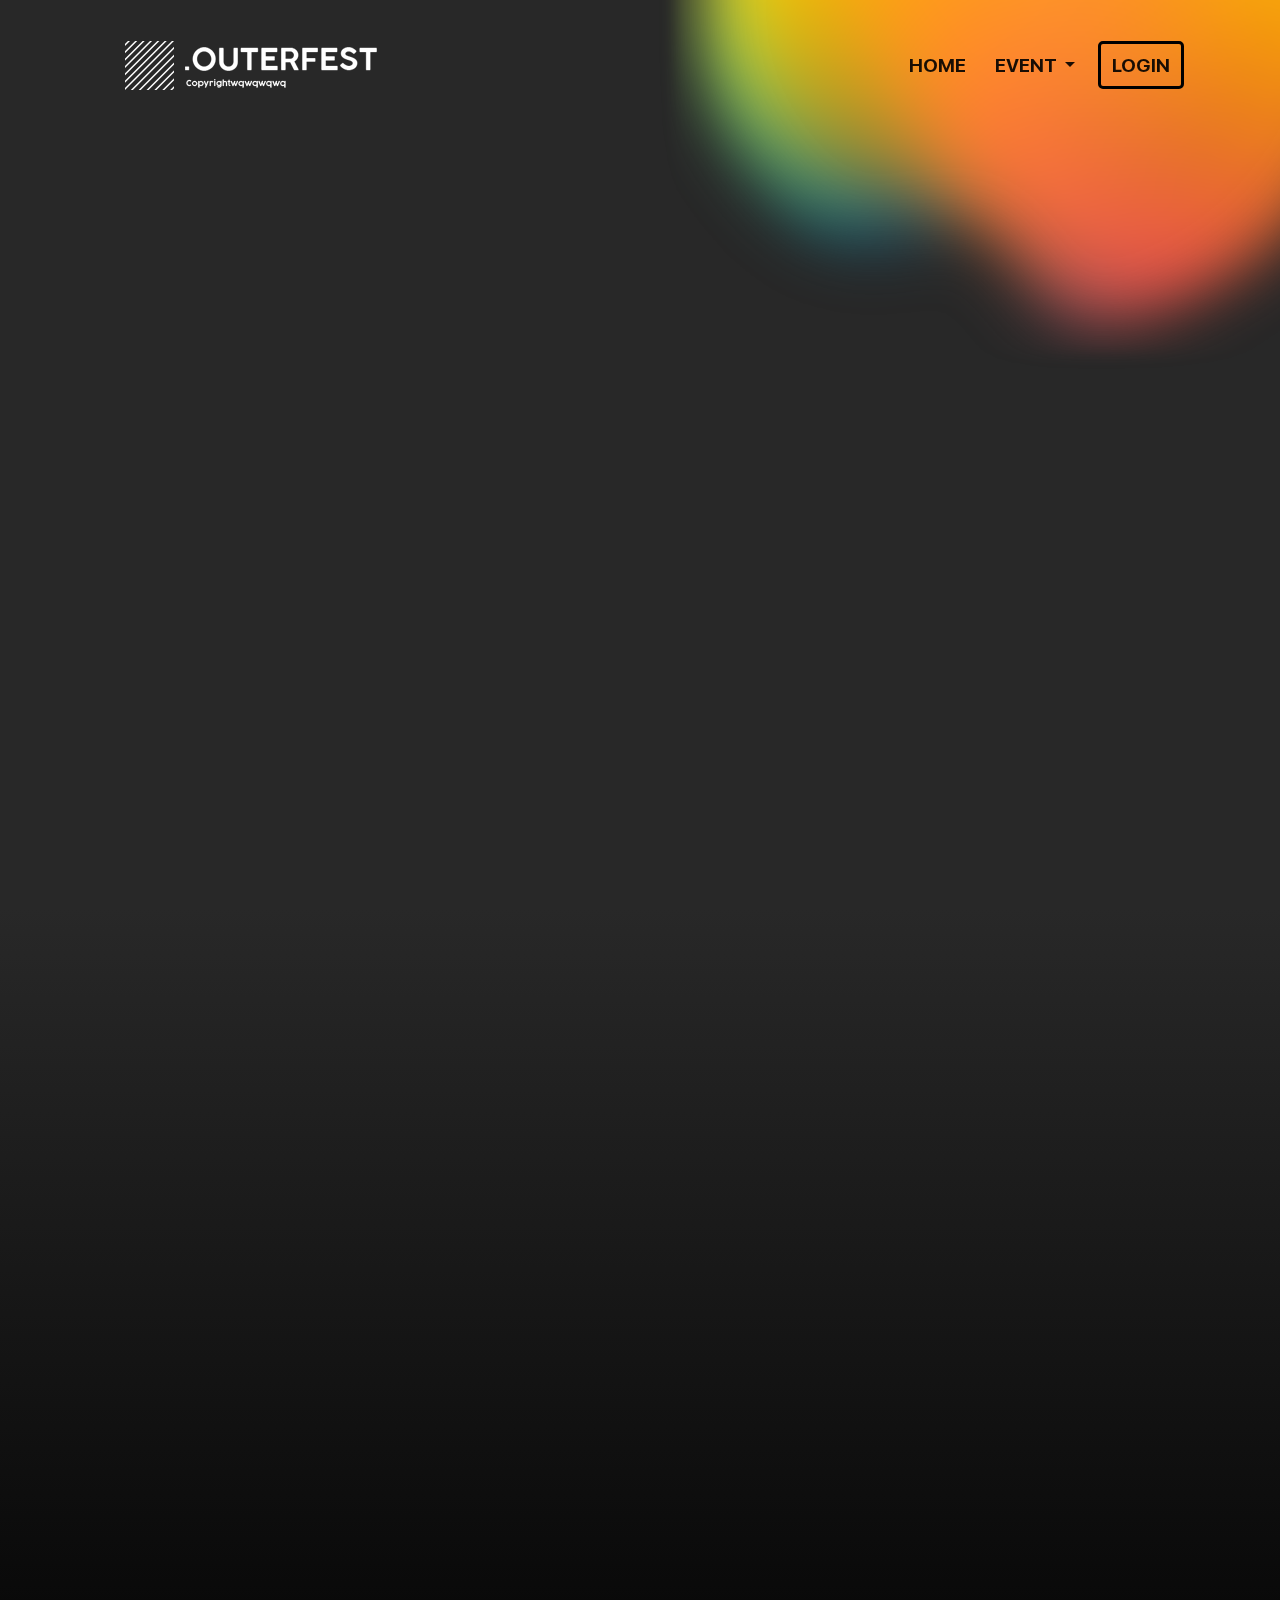
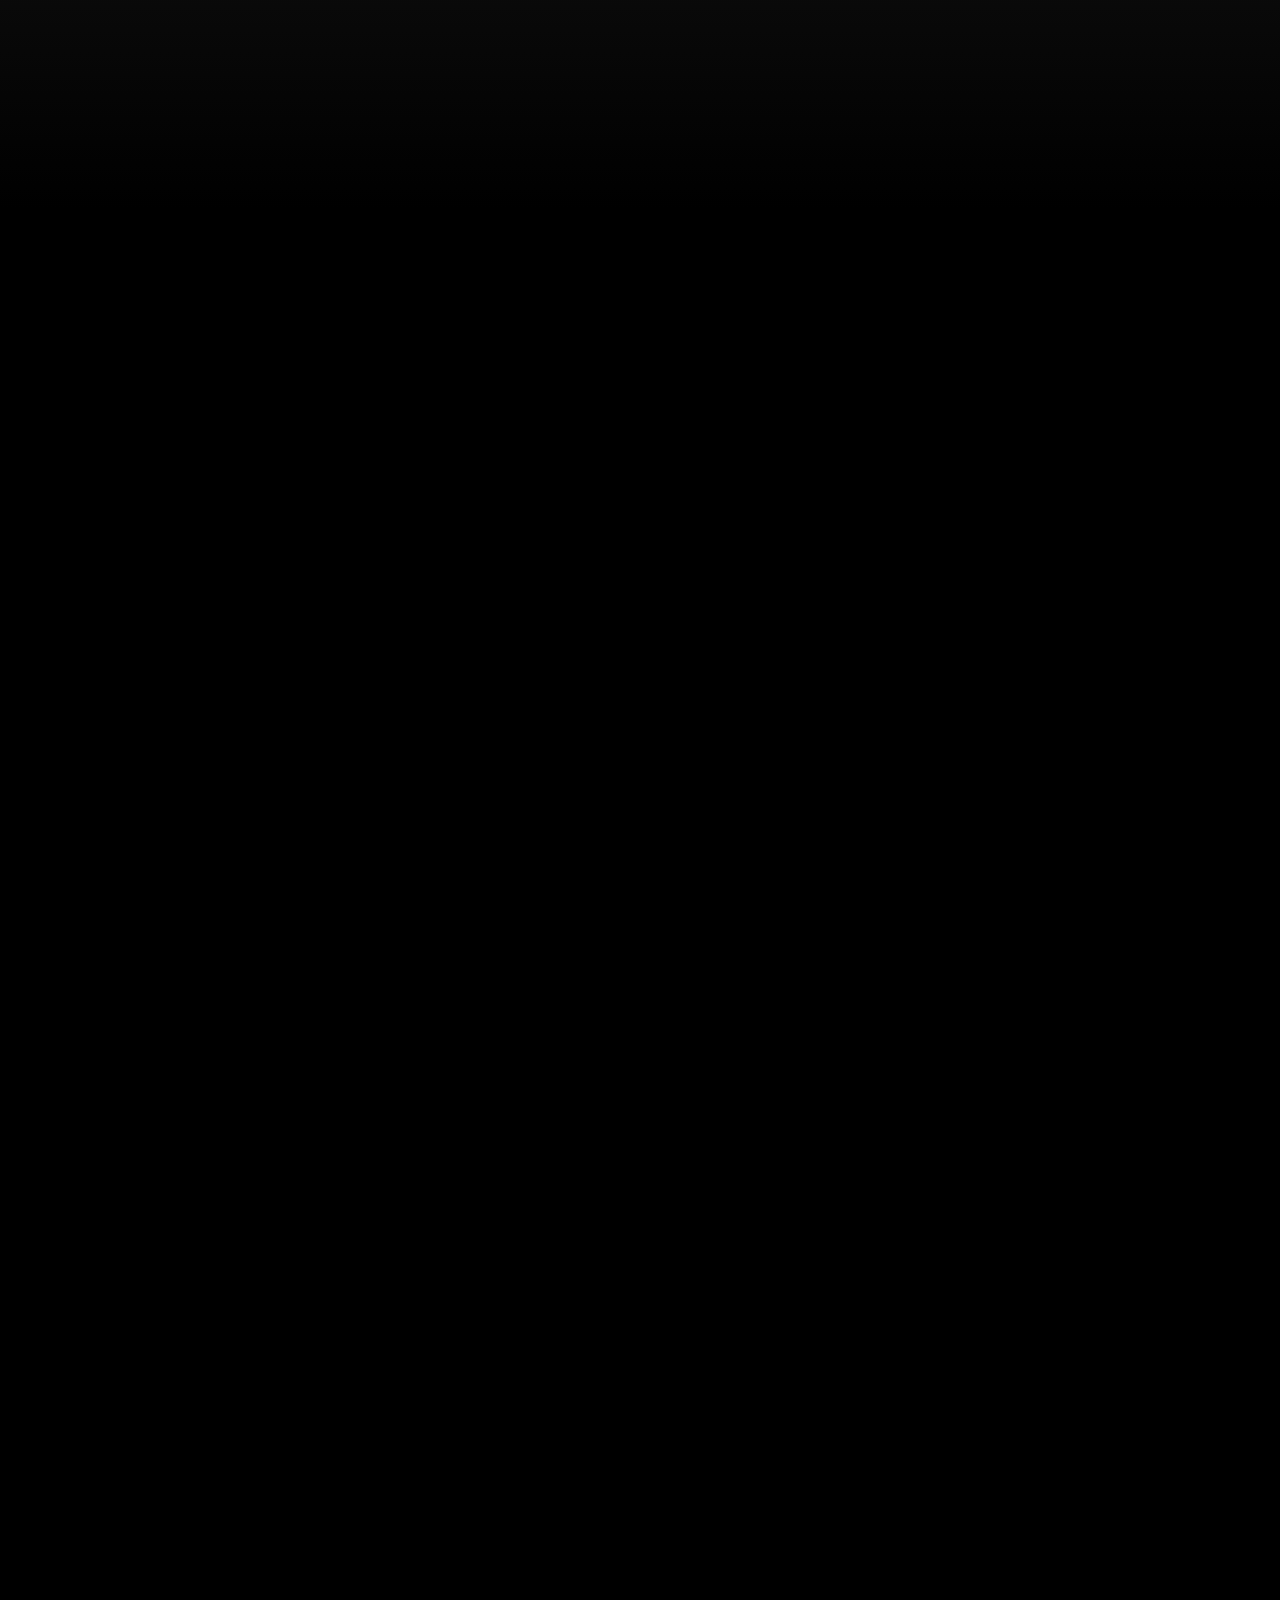
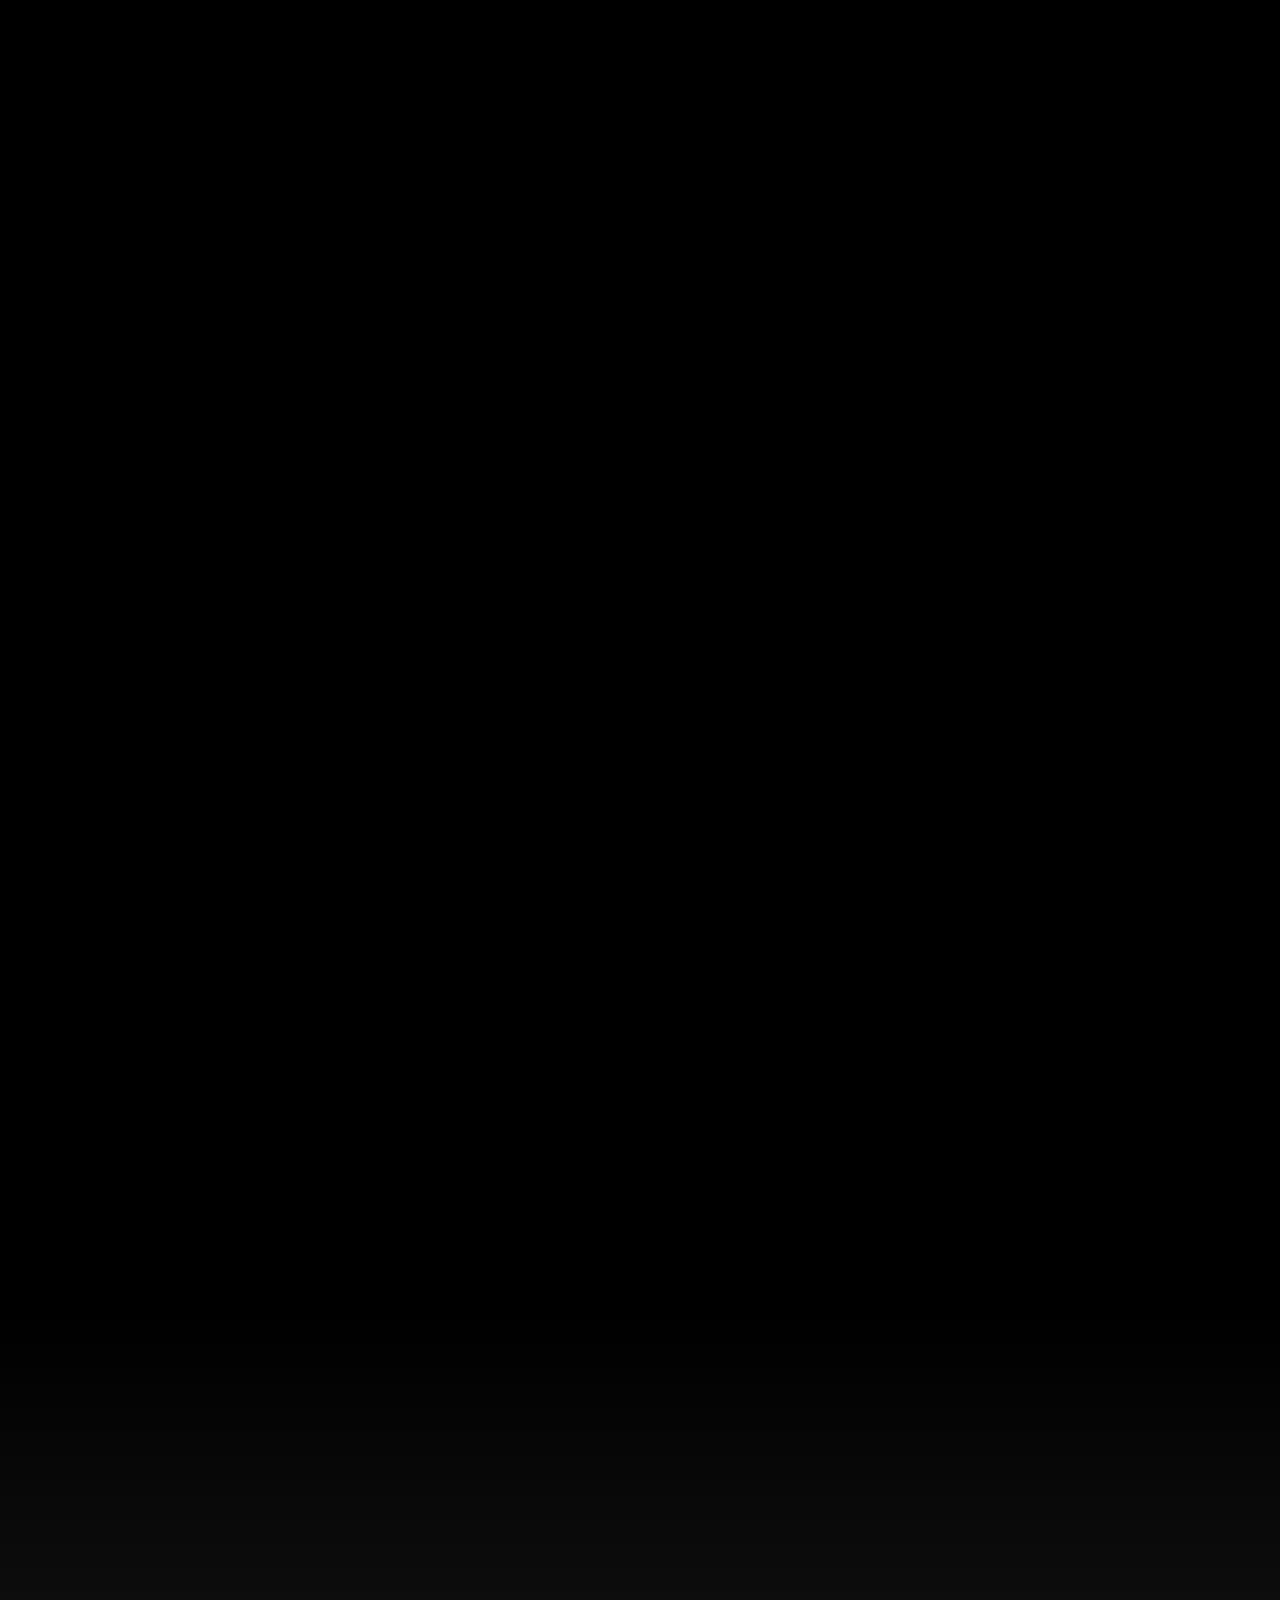
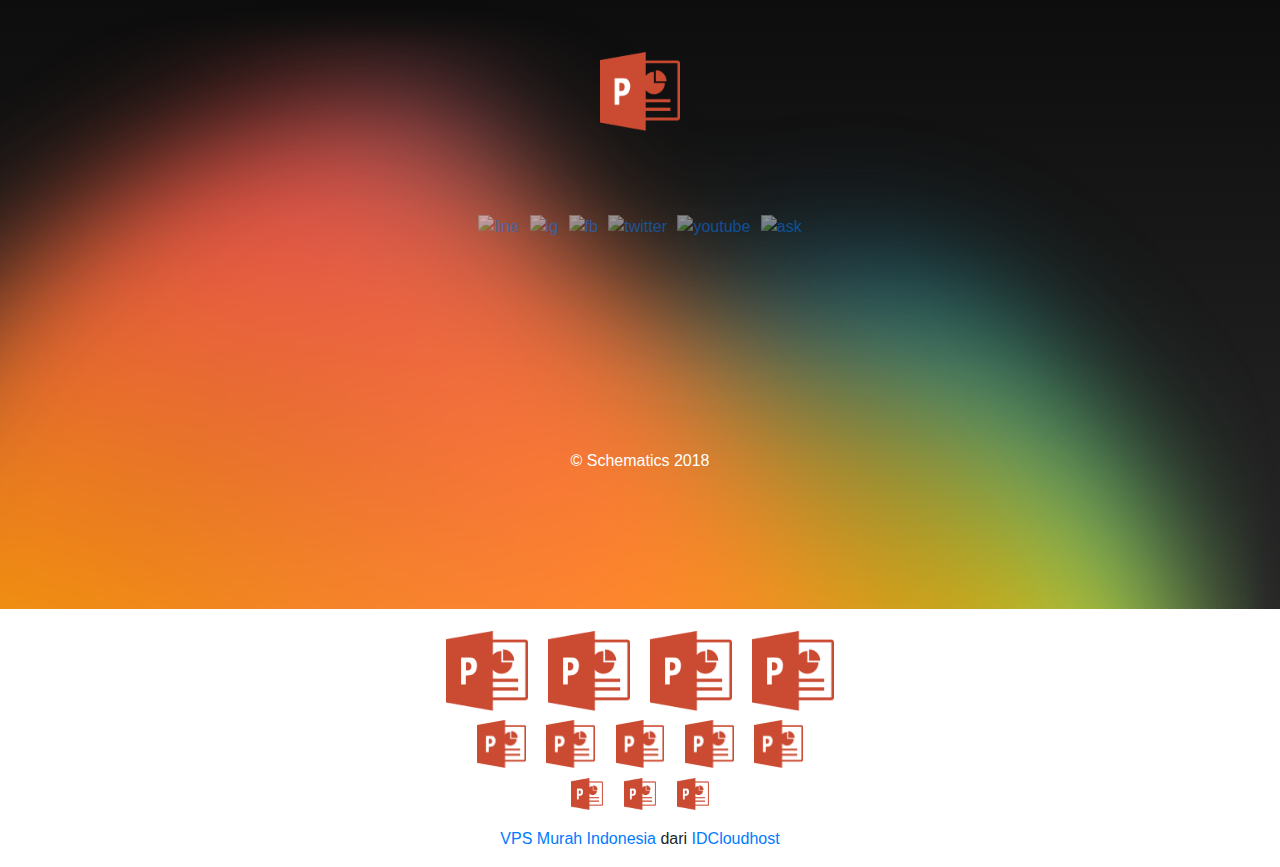
==== application/views/home/index.html @ 43b7c450 "Add cloned homepage" ====
<!DOCTYPE html>
<html lang="en">

<head>
	<meta charset="UTF-8" />
	<meta name="viewport" content="width=device-width, initial-scale=1.0" />
	<meta http-equiv="X-UA-Compatible" content="ie=edge" />
	<title>OUTERFEST(an Interfest 2.0)</title>
	<link rel="stylesheet" href="../../../assets/css/bootstrap.css" />
	<link rel="stylesheet" href="../../../assets/css/main.css" />
	<link rel="stylesheet" href="../../../assets/css/animations.css">
</head>

<body>
	<nav class="navbar navbar-expand-lg navbar-dark fixed-top bg-nav-primary">
		<a class="navbar-brand" href="https://schematics.its.ac.id">
			<img src="../../../assets/img/outerfest_logo_sml.png" alt="logo" />
		</a>
		<button
			class="navbar-toggler"
			type="button"
			data-toggle="collapse"
			data-target="#collapsibleNavbar">
			<span class="navbar-toggler-icon"></span>
		</button>
		<div class="collapse navbar-collapse" id="collapsibleNavbar">
			<ul class="navbar-nav ml-auto">
				<li class="nav-item">
					<a class="scroll nav-link" href="#">HOME</a>
				</li>
				<li class="nav-item dropdown">
					<a
						class="nav-link dropdown-toggle"
						href="#"
						id="navbarDropdown"
						role="button"
						data-toggle="dropdown"
						aria-haspopup="true"
						aria-expanded="false">
						EVENT
					</a>
					<div class="dropdown-menu" aria-labelledby="navbarDropdown">
						<a class="dropdown-item" href="#">NPC</a>
						<a class="dropdown-item" href="#">NLC</a>
						<a class="dropdown-item" href="#">NST</a>
						<a class="dropdown-item" href="#">REEVA</a>
					</div>
				</li>
				<li class="nav-item nav-login">
					<a class="scroll nav-link" href="#">LOGIN</a>
				</li>
			</ul>
		</div>
	</nav>
	<section id="header" class="animatedParent">
		<div class="mesh"></div>
		<div class="title animated fadeIn slower">WeebPro 2019</div>
		<p class="tagline animated fadeIn slower">
			Situs Interfest keren kek gini kek
		</p>

		<div class="explore-btn animated fadeIn slower">
			<a href="#npc" class="btn">Explore</a>
		</div>
	</section>
	<section id="npc" class="animatedParent">
		<div class="left-side animated fadeIn slower">
			<div>
				<div class="logo">NPC</div>
				<div class="title with">
					with <a href="#" target="_blank"><img src="../../../assets/img/bukalapak.png"></a>
				</div>
			</div>
		</div>
		<div class="right-side animated fadeIn slower">
			<div class="title">National Programming Contest</div>
			<div class="bottom-line"></div>
			<div class="desc">
				Lorem ipsum dolor sit, amet consectetur adipisicing elit. Dolor ipsum, quasi, hic incidunt, nihil architecto atque quam quis animi ullam eveniet! Praesentium necessitatibus cupiditate ipsum nobis quo natus, autem neque.
			</div>
			<div class="readmore-btn">
				<a href="https://schematics.its.ac.id/npc" class="btn" style="margin-right: 15px;">SELENGKAPNYA</a>
			</div>
		</div>
	</section>
	<section id="nlc" class="animatedParent">
		<div class="left-side order-lg-12 animated fadeIn slower">
			<div class="logo">NLC</div>
		</div>
		<div class="right-side animated fadeIn slower">
			<div class="title">National Logic Competition</div>
			<div class="bottom-line"></div>
			<div class="desc">
				Lorem ipsum dolor sit amet consectetur adipisicing elit. Labore facere molestias delectus velit! Sit ab laudantium, ipsum fugit doloribus id autem praesentium cum dolorum veritatis saepe nostrum soluta architecto esse!</div>
			<div class="readmore-btn">
				<a href="https://schematics.its.ac.id/nlc" class="btn" style="margin-right: 15px;">SELENGKAPNYA</a>
				<a href="https://schematics.its.ac.id/nlc/pengumuman" class="btn" style="margin-right: 15px;">PENGUMUMAN</a>
			</div>
		</div>
	</section>
	<section id="nst" class="animatedParent">
		<div class="left-side animated fadeIn slower">
			<div>
				<div class="logo">NST</div>
				<div class="title with">
					with <a href="#" target="_blank"><img src="../../../assets/img/bukalapak.png"></a>
				</div>
			</div>
		</div>
		<div class="right-side animated fadeIn slower">
			<div class="title">National Seminar of Technology</div>
			<div class="bottom-line"></div>
			<div class="desc">
				Lorem ipsum dolor sit amet consectetur adipisicing elit. Magni mollitia sequi officia blanditiis quidem, id quisquam veniam distinctio beatae voluptate illo voluptas, non iusto. Architecto vel pariatur culpa quaerat aperiam!</div>
			<div class="readmore-btn">
				<a href="https://schematics.its.ac.id/nst" class="btn">SELENGKAPNYA</a>
			</div>
		</div>
	</section>
	<section id="reeva" class="animatedParent">
		<div class="left-side order-lg-12 animated fadeIn slower">
			<div class="logo parallax" id="reeva-parallax">REEVA</div>
		</div>
		<div class="right-side animated fadeIn slower">
			<div class="title">Revolutionary Entertainment and Expo with Various Arts</div>
			<div class="bottom-line"></div>
			<div class="desc">
				REEVA adalah konser musik dan pameran kebudayaan sebagai puncak acara dalam serangkaian acara Schematics 2018. REEVA hadir untuk menyajikan wadah bagi seluruh pelaku seni dan komunitas serta menjadi event yang menghibur bagi masyarakat.
			</div>
			<div class="readmore-btn">
				<a href="https://schematics.its.ac.id/reeva" class="btn">SELENGKAPNYA</a>
			</div>
		</div>
	</section>
	<section id="footer">
		<div class="mesh"></div>
		<div class="logo">
			<img src="../../../assets/img/sp.png" alt="logo">
		</div>
		<div class="sosmed">
			<a href="#" target="_blank"><img src="https://schematics.its.ac.id/img/ic_line.png" alt="line"></a>
			<a href="#" target="_blank"><img src="https://schematics.its.ac.id/img/ic_ig.png" alt="ig"></a>
			<a href="#" target="_blank"><img src="https://schematics.its.ac.id/img/ic_fb.png" alt="fb"></a>
			<a href="#" target="_blank"><img src="https://schematics.its.ac.id/img/ic_tw.png" alt="twitter"></a>
			<a href="#" target="_blank"><img src="https://schematics.its.ac.id/img/ic_yt.png" alt="youtube"></a>
			<a href="#" target="_blank"><img src="https://schematics.its.ac.id/img/ic_ask.png" alt="ask"></a>
		</div>

		<div class="copyright">&copy; Schematics 2018</div>
	</section>
	</div>

	<div id="sponsor">
		<div class="sponsor1">
			<img src="../../../assets/img/sp.png" class="sponsor1child">
			<img src="../../../assets/img/sp.png" class="sponsor1child">
			<img src="../../../assets/img/sp.png" class="sponsor1child">
			<img src="../../../assets/img/sp.png" class="sponsor1child">
		</div>
		<div class="sponsor2">
			<img src="../../../assets/img/sp.png" class="sponsor2child">
			<img src="../../../assets/img/sp.png" class="sponsor2child">
			<img src="../../../assets/img/sp.png" class="sponsor2child">
			<img src="../../../assets/img/sp.png" class="sponsor2child">
			<img src="../../../assets/img/sp.png" class="sponsor2child">
		</div>
		<div class="sponsor3">
			<a href="https://idcloudhost.com/" target="_blank">
				<img src="../../../assets/img/sp.png" class="sponsor3child">
			</a>
			<img src="../../../assets/img/sp.png" class="sponsor3child">
			<img src="../../../assets/img/sp.png" class="sponsor3child">
		</div>
		<div style="margin-top: 12px;">
			<a href="https://idcloudhost.com/vps-murah-indonesia/" alt="VPS Murah Indonesia" title="VPS Murah Indonesia">VPS Murah Indonesia</a> dari <a href="https://idcloudhost.com/" alt="IDCloudhost" title="IDCloudhost">IDCloudhost</a>
		</div>
	</div>
	<!-- SCRIPT HERE -->
	<script src="https://code.jquery.com/jquery-3.3.1.min.js"></script>
	<script src="https://cdnjs.cloudflare.com/ajax/libs/popper.js/1.14.7/umd/popper.min.js" integrity="sha384-UO2eT0CpHqdSJQ6hJty5KVphtPhzWj9WO1clHTMGa3JDZwrnQq4sF86dIHNDz0W1" crossorigin="anonymous"></script>
	<script src="https://stackpath.bootstrapcdn.com/bootstrap/4.3.1/js/bootstrap.min.js" integrity="sha384-JjSmVgyd0p3pXB1rRibZUAYoIIy6OrQ6VrjIEaFf/nJGzIxFDsf4x0xIM+B07jRM" crossorigin="anonymous"></script>
	<script src="../../../assets/js/main.js"></script>
	<script type="text/javascript" src="../../../assets/js/css3-animate-it.js"></script>

</body>

</html>
---- assets/css/main.css ----
@font-face {
	font-family: SFProBold;
	src: url("../ ../../fonts/SFProBold.ttf");
}
@font-face {
	font-family: SFProRegular;
	src: url("../ ../../fonts/SFProRegular.ttf");
}
@font-face {
	font-family: SFProLight;
	src: url("../ ../../fonts/SFProLight.ttf");
}
body {
	background: #000;
}
@media only screen and (min-width: 992px) {
	.navbar .navbar-nav > li.dropdown:hover > a,
	.navbar .navbar-nav > li.dropdown:hover > a:hover,
	.navbar .navbar-nav > li.dropdown:hover > a:focus {
		background-color: rgba(255, 255, 255, 0.6);
		color: rgba(0, 0, 0, 0.9);
	}
}
.navbar .dropdown-menu {
	background: transparent;
	text-align: center;
	border: unset;
}
@media only screen and (min-width: 992px) {
	.navbar .dropdown-menu {
		background: rgba(255, 255, 255, 0.6);
		font: 100% SFProBold;
		font-size: 1.2rem;
		text-align: left;
		border-radius: 0;
		top: 95%;
	}
}
.navbar .dropdown-menu .dropdown-item {
	color: white;
}
@media only screen and (min-width: 992px) {
	.navbar .dropdown-menu .dropdown-item {
		padding: 0.5rem 1.5rem;
		color: rgba(0, 0, 0, 0.9);
	}
}
.navbar .dropdown-menu .dropdown-item:hover,
.navbar .dropdown-menu .dropdown-item:focus,
.navbar .dropdown-menu .dropdown-item:active {
	background-color: white;
}
@media only screen and (max-width: 992px) {
	.navbar .dropdown-menu .dropdown-item:hover,
	.navbar .dropdown-menu .dropdown-item:focus,
	.navbar .dropdown-menu .dropdown-item:active {
		background-color: rgba(0, 0, 0, 0.3);
	}
}
@media only screen and (min-width: 992px) {
	li.dropdown:hover > .dropdown-menu:not(.dashboard-dropdown) {
		display: block;
	}
}
.preloader {
	overflow: hidden;
}
.preloader .preloader-wrapper {
	height: 100vh;
	width: 100%;
	position: fixed;
	background: #252325;
	top: 0;
	left: 0;
	z-index: 99999;
	display: flex;
	flex-direction: column;
	justify-content: center;
	align-items: center;
}
.preloader .preloader-wrapper img {
	width: 80px;
}
@media only screen and (min-width: 992px) {
	.bg-nav-primary {
		background: transparent !important;
	}
}
@media only screen and (min-width: 992px) {
	.bg-nav-secondary:not(.dashboard-nav) {
		background: rgba(39, 39, 39, 0.9) !important;
		padding: 16px 96px !important;
	}
	.bg-nav-secondary:not(.dashboard-nav) .nav-link {
		color: white !important;
	}
	.bg-nav-secondary:not(.dashboard-nav) .nav-link:hover,
	.bg-nav-secondary:not(.dashboard-nav) .nav-link:focus,
	.bg-nav-secondary:not(.dashboard-nav) .nav-link:active {
		background: #656565 !important;
	}
	.bg-nav-secondary:not(.dashboard-nav) .nav-login .nav-link {
		border: 3px solid white !important;
	}
	.bg-nav-secondary:not(.dashboard-nav) .nav-login .nav-link:hover,
	.bg-nav-secondary:not(.dashboard-nav) .nav-login .nav-link:focus,
	.bg-nav-secondary:not(.dashboard-nav) .nav-login .nav-link:active {
		background: white !important;
		color: black !important;
	}
	.bg-nav-secondary:not(.dashboard-nav) .navbar-brand img {
		height: 48px !important;
	}
	.bg-nav-secondary:not(.dashboard-nav) .navbar-nav > li.dropdown:hover > a,
	.bg-nav-secondary:not(.dashboard-nav)
		.navbar-nav
		> li.dropdown:hover
		> a:hover,
	.bg-nav-secondary:not(.dashboard-nav)
		.navbar-nav
		> li.dropdown:hover
		> a:focus {
		background-color: #656565 !important;
	}
	.bg-nav-secondary:not(.dashboard-nav) .dropdown-menu {
		background: #656565 !important;
	}
	.bg-nav-secondary:not(.dashboard-nav) .dropdown-menu .dropdown-item {
		color: white;
	}
	.bg-nav-secondary:not(.dashboard-nav) .dropdown-menu .dropdown-item:hover,
	.bg-nav-secondary:not(.dashboard-nav) .dropdown-menu .dropdown-item:focus,
	.bg-nav-secondary:not(.dashboard-nav) .dropdown-menu .dropdown-item:active {
		color: black;
	}
}
.navbar {
	background: rgba(39, 39, 39, 0.9);
	font: 100% SFProRegular;
	padding: 8px 32px;
	transition: 500ms;
}
.navbar .navbar-brand img {
	height: 48px;
	transition: 500ms;
}
@media only screen and (min-width: 992px) {
	.navbar .navbar-brand img {
		height: 72px;
	}
}
.navbar .navbar-nav {
	padding-top: 16px;
	text-align: center;
}
@media only screen and (min-width: 992px) {
	.navbar .navbar-nav {
		padding-top: unset;
	}
}
.navbar .nav-item {
	box-sizing: border-box;
	transition: 200ms;
}
.navbar .nav-item .nav-link {
	color: white;
	box-sizing: border-box;
	transition: 300ms;
}
.navbar .nav-item .nav-link:hover,
.navbar .nav-item .nav-link:focus,
.navbar .nav-item .nav-link:active {
	background: rgba(0, 0, 0, 0.3);
}
@media only screen and (min-width: 992px) {
	.navbar .nav-item .nav-link:hover,
	.navbar .nav-item .nav-link:focus,
	.navbar .nav-item .nav-link:active {
		background: rgba(255, 255, 255, 0.6);
		color: rgba(0, 0, 0, 0.9);
	}
}
@media only screen and (min-width: 992px) {
	.navbar .nav-item .nav-link {
		color: rgba(0, 0, 0, 0.9);
		padding: 0.6rem 0.7rem;
		border: 3px solid transparent;
	}
}
.navbar .nav-login {
	border: 2px solid white;
	margin-left: 8px;
}
@media only screen and (min-width: 992px) {
	.navbar .nav-login .nav-link {
		border: 3px solid black;
		border-radius: 5px;
	}
}
@media only screen and (min-width: 992px) {
	.navbar .nav-login .nav-link:hover,
	.navbar .nav-login .nav-link:focus,
	.navbar .nav-login .nav-link:active {
		background: black;
		color: white;
	}
}
@media only screen and (min-width: 992px) {
	.navbar .nav-login {
		border: unset;
	}
}
@media only screen and (min-width: 992px) {
	.navbar {
		font: 100% SFProBold;
		font-size: 1.2rem;
		padding: 24px 96px;
	}
}
.btn.event {
	font: 100% SFProBold;
	color: white;
	padding: 16px 32px;
	margin-top: 32px;
	transition: 500ms;
	border: none;
}
.btn.event:hover,
.btn.event:focus,
.btn.event:active {
	box-shadow: inset 0 70px 0 0 #00000052;
}
.btn.event.btn-nlc,
.btn.event:focus.btn-nlc {
	background-image: linear-gradient(to right, #efc94c, #f5a503);
}
.btn.event.btn-npc,
.btn.event:focus.btn-npc {
	background-image: linear-gradient(
		to right,
		#dd514a 0%,
		#ec4863 30%,
		#a73e5c 70%,
		#5c2849 100%
	);
}
.btn.event.btn-nst,
.btn.event:focus.btn-nst {
	background-image: linear-gradient(
		to right,
		#b8ea68 0%,
		#b8ea68 25%,
		#00a588 75%,
		#007269 100%
	);
}
.btn.event.btn-reeva,
.btn.event:focus.btn-reeva {
	background-image: linear-gradient(
		to right,
		#02bec4 0%,
		#0284a8 55%,
		#114375 90%,
		#253959 100%
	);
}
#header {
	height: 101vh;
	background: #282828;
	display: flex;
	flex-direction: column;
	justify-content: center;
	padding: 0 10%;
}
@media only screen and (min-width: 992px) {
	#header {
		padding: 0 16%;
	}
}
#header .mesh {
	background-image: url("../../../assets/img/a.png");
	background-size: cover;
	background-position: 176px -223px;
	background-repeat: no-repeat;
	width: 480px;
	height: 480px;
	position: absolute;
	top: 0;
	right: 0;
}
@media only screen and (min-width: 992px) {
	#header .mesh {
		background-position: 218px -425px;
		width: 900px;
		height: 480px;
	}
}
#header .title {
	color: white;
	font: 100% SFProBold;
	font-size: 3rem;
	z-index: 1;
}
@media only screen and (min-width: 992px) {
	#header .title {
		font-size: 4rem;
	}
}
#header .tagline {
	color: #9f9f9f;
	font: 100% SFProRegular;
	z-index: 1;
}
@media only screen and (min-width: 992px) {
	#header .tagline {
		font-size: 1.3rem;
	}
}
#header .explore-btn {
	z-index: 1;
}
#header .explore-btn .btn {
	font: 100% SFProBold;
	color: white;
	padding: 16px 32px;
	margin-top: 32px;
	background-image: url("../../../assets/img/bg_btn.png");
	background-position: -256px -31px;
	transition: 500ms;
}
#header .explore-btn .btn:focus,
#header .explore-btn .btn:active {
	box-shadow: none;
}
#header .explore-btn .btn:hover,
#header .explore-btn .btn:focus {
	background-position: -791px -31px;
}
#header .title-event {
	font: 100% SFProBold;
	font-size: 8rem;
	-webkit-background-clip: text;
	background-clip: text;
	color: transparent;
	line-height: 0.95;
}
@media only screen and (min-width: 992px) {
	#header .title-event {
		font-size: 10rem;
	}
}
#header .title-event.nlc {
	background-image: linear-gradient(to right, #efc94c, #f5a503);
}
#header .title-event.npc {
	background-image: linear-gradient(
		to right,
		#dd514a 0%,
		#ec4863 30%,
		#a73e5c 70%,
		#5c2849 100%
	);
}
#header .title-event.nst {
	background-image: linear-gradient(
		to right,
		#b8ea68 0%,
		#b8ea68 25%,
		#00a588 75%,
		#007269 100%
	);
}
#header .title-event.reeva {
	background-image: linear-gradient(
		to right,
		#02bec4 0%,
		#0284a8 55%,
		#114375 90%,
		#253959 100%
	);
	word-wrap: break-word;
	max-width: 100%;
	text-align: left;
}
#header .subtitle-event {
	font: 100% SFProBold;
	font-size: 2rem;
	color: white;
	padding: 0 5px;
}
#npc,
#nlc,
#nst,
#reeva {
	padding: 0 10%;
}
#npc .logo,
#nlc .logo,
#nst .logo,
#reeva .logo {
	font: 100% SFProBold;
	-webkit-background-clip: text;
	background-clip: text;
	font-size: 32vw;
	text-align: center;
	color: transparent;
}
@media only screen and (min-width: 768px) {
	#npc .logo,
	#nlc .logo,
	#nst .logo,
	#reeva .logo {
		font-size: 24vw;
	}
}
@media only screen and (min-width: 992px) {
	#npc .logo,
	#nlc .logo,
	#nst .logo,
	#reeva .logo {
		font-size: 15vw;
	}
}
#npc .left-side,
#nlc .left-side,
#nst .left-side,
#reeva .left-side {
	display: flex;
	align-items: center;
	justify-content: center;
}
@media only screen and (min-width: 992px) {
	#npc .left-side,
	#nlc .left-side,
	#nst .left-side,
	#reeva .left-side {
		width: 50%;
	}
}
#npc .right-side,
#nlc .right-side,
#nst .right-side,
#reeva .right-side {
	padding: 32px 0px;
}
@media only screen and (min-width: 992px) {
	#npc .right-side,
	#nlc .right-side,
	#nst .right-side,
	#reeva .right-side {
		width: 50%;
	}
}
#npc .title,
#nlc .title,
#nst .title,
#reeva .title {
	font: 100% SFProBold;
	font-size: 2rem;
	color: white;
}
#npc .bottom-line,
#nlc .bottom-line,
#nst .bottom-line,
#reeva .bottom-line {
	width: 100%;
	height: 5px;
	margin: 24px 0;
}
#npc .desc,
#nlc .desc,
#nst .desc,
#reeva .desc {
	font: 100% SFProRegular;
	font-size: 1.2rem;
	line-height: 1.5;
	color: #999;
}
#npc .readmore-btn .btn,
#nlc .readmore-btn .btn,
#nst .readmore-btn .btn,
#reeva .readmore-btn .btn {
	font: 100% SFProBold;
	color: white;
	padding: 16px 32px;
	margin-top: 32px;
	transition: 500ms;
	border: none;
}
#npc .readmore-btn .btn:hover,
#npc .readmore-btn .btn:focus,
#npc .readmore-btn .btn:active,
#nlc .readmore-btn .btn:hover,
#nlc .readmore-btn .btn:focus,
#nlc .readmore-btn .btn:active,
#nst .readmore-btn .btn:hover,
#nst .readmore-btn .btn:focus,
#nst .readmore-btn .btn:active,
#reeva .readmore-btn .btn:hover,
#reeva .readmore-btn .btn:focus,
#reeva .readmore-btn .btn:active {
	box-shadow: inset 0 70px 0 0 #00000052;
}
@media only screen and (min-width: 992px) {
	#npc,
	#nlc,
	#nst,
	#reeva {
		height: 100vh;
		display: flex;
		align-items: center;
	}
}
#npc {
	background-image: linear-gradient(#282828, #000);
}
#npc .logo {
	background-image: linear-gradient(
		to right,
		#dd514a 0%,
		#ec4863 30%,
		#a73e5c 70%,
		#5c2849 100%
	);
}
#npc .bottom-line {
	background-image: linear-gradient(
		to right,
		#dd514a 0%,
		#ec4863 30%,
		#a73e5c 70%,
		#5c2849 100%
	);
}
#npc .readmore-btn .btn {
	background-image: linear-gradient(
		to right,
		#dd514a 0%,
		#ec4863 30%,
		#a73e5c 70%,
		#5c2849 100%
	);
}
#nlc {
	background: #000;
}
#nlc .logo {
	background-image: linear-gradient(to right, #efc94c, #f5a503);
}
@media only screen and (min-width: 992px) {
	#nlc .right-side {
		text-align: right;
	}
}
#nlc .bottom-line {
	background-image: linear-gradient(to right, #efc94c, #f5a503);
}
#nlc .readmore-btn .btn {
	background-image: linear-gradient(to right, #efc94c, #f5a503);
}
#nst {
	background: #000;
}
#nst .logo {
	background-image: linear-gradient(
		to right,
		#b8ea68 0%,
		#b8ea68 25%,
		#00a588 75%,
		#007269 100%
	);
}
#nst .bottom-line {
	background-image: linear-gradient(
		to right,
		#b8ea68 0%,
		#b8ea68 25%,
		#00a588 75%,
		#007269 100%
	);
}
#nst .readmore-btn .btn {
	background-image: linear-gradient(
		to right,
		#b8ea68 0%,
		#b8ea68 25%,
		#00a588 75%,
		#007269 100%
	);
}
#reeva {
	background: #000;
}
#reeva .logo {
	background-image: linear-gradient(
		to right,
		#02bec4 0%,
		#0284a8 55%,
		#114375 90%,
		#253959 100%
	);
	word-wrap: break-word;
	max-width: 80%;
	text-align: left;
	line-height: 0.8;
}
@media only screen and (min-width: 768px) {
	#reeva .logo {
		max-width: 70%;
	}
}
@media only screen and (min-width: 992px) {
	#reeva .right-side {
		text-align: right;
	}
}
#reeva .bottom-line {
	background-image: linear-gradient(
		to right,
		#02bec4 0%,
		#0284a8 55%,
		#114375 90%,
		#253959 100%
	);
}
#reeva .readmore-btn .btn {
	background-image: linear-gradient(
		to right,
		#02bec4 0%,
		#0284a8 55%,
		#114375 90%,
		#253959 100%
	);
}
#nlc,
#nst,
#reeva {
	margin-top: 32px;
}
@media only screen and (min-width: 992px) {
	#nlc,
	#nst,
	#reeva {
		margin-top: unset;
	}
}
#footer {
	min-height: 100vh;
	background-image: linear-gradient(#000, #282828);
	padding: 0 12%;
	display: flex;
	flex-direction: column;
	align-items: center;
	justify-content: center;
}
#footer .mesh {
	background-image: url("../../../assets/img/bg_footer.png");
	background-size: cover;
	background-repeat: no-repeat;
	background-position: -229px 33px;
	width: 100%;
	height: 100vh;
	position: absolute;
	bottom: 1;
	left: 0;
}
@media only screen and (min-width: 768px) {
	#footer .mesh {
		background-position: unset;
	}
}
#footer .logo {
	z-index: 1;
}
#footer .logo img {
	width: 80px;
	margin-bottom: 9vh;
}
#footer .sosmed {
	display: inline-block;
	text-align: center;
	z-index: 1;
}
#footer .sosmed a img {
	width: 42px;
	margin: 3px;
	opacity: 0.5;
}
#footer .sosmed a img:hover {
	opacity: 1;
}
#footer .copyright {
	position: relative;
	top: 23vh;
	color: white;
}
section.event {
	padding: 0 10%;
}
section.event .title {
	font: 100% SFProBold;
	font-size: 1.5rem;
	color: white;
	display: inline-block;
}
section.event .bottom-line {
	height: 3px;
	width: 152px;
	margin: 16px 0;
}
section.event .bottom-line.nlc {
	background-image: linear-gradient(to right, #efc94c, #f5a503);
}
section.event .bottom-line.npc {
	background-image: linear-gradient(
		to right,
		#dd514a 0%,
		#ec4863 30%,
		#a73e5c 70%,
		#5c2849 100%
	);
}
section.event .bottom-line.nst {
	background-image: linear-gradient(
		to right,
		#b8ea68 0%,
		#b8ea68 25%,
		#00a588 75%,
		#007269 100%
	);
}
section.event .bottom-line.reeva {
	background-image: linear-gradient(
		to right,
		#02bec4 0%,
		#0284a8 55%,
		#114375 90%,
		#253959 100%
	);
}
section.event p {
	font-size: 1.05rem;
	color: #999;
}
#intro {
	background-image: linear-gradient(#282828, #000);
}
@media only screen and (min-width: 992px) {
	#intro p.w60 {
		width: 60%;
	}
}
#intro .mcontainer {
	display: flex;
}
#intro .mcontainer .left-side {
	display: none;
}
@media only screen and (min-width: 992px) {
	#intro .mcontainer .left-side {
		display: block;
		width: 30%;
	}
}
#intro .mcontainer .left-side .tagline.nlc {
	font: 100% SFProBold;
	font-size: 4rem;
	line-height: 0.9;
	-webkit-background-clip: text;
	background-clip: text;
	color: transparent;
	background-image: linear-gradient(to right, #efc94c, #f5a503);
}
@media only screen and (min-width: 992px) {
	#intro .mcontainer .right-side {
		width: 50%;
	}
}
@media only screen and (min-width: 992px) {
	#intro .mcontainer {
		margin-top: 32px;
	}
}
#intro .tagline.npc {
	font: 100% SFProBold;
	color: #e14f69;
	font-size: 1.1rem;
	line-height: 1.4;
}
#region .map {
	margin-top: 32px;
}
#region .map img {
	width: 100%;
}
#timeline .timeline {
	margin-top: 32px;
}
#timeline .timeline img {
	width: 100%;
}
@media only screen and (min-width: 576px) {
	#fasilitas .mcontainer {
		display: flex;
	}
	#fasilitas .mcontainer .left-side {
		width: 40%;
		max-width: 240px;
		margin-right: 32px;
	}
	#fasilitas .mcontainer .right-side {
		max-width: 272px;
	}
}
#hadiah p {
	margin-bottom: 0;
}
#hadiah [class*="juara-"],
#hadiah [class*="harapan-"] {
	font: 100% SFProBold;
	-webkit-background-clip: text;
	background-clip: text;
	color: transparent;
	margin-bottom: 0.5em;
}
#hadiah [class*="juara-"].nlc,
#hadiah [class*="harapan-"].nlc {
	background-image: linear-gradient(to right, #efc94c, #f5a503);
}
#hadiah [class*="juara-"].npc,
#hadiah [class*="harapan-"].npc {
	background-image: linear-gradient(
		to right,
		#dd514a 0%,
		#ec4863 30%,
		#a73e5c 70%,
		#5c2849 100%
	);
}
#hadiah [class*="juara-"] {
	font-size: 2rem;
}
#hadiah [class*="harapan-"] {
	font-size: 1.5rem;
}
@media only screen and (min-width: 768px) {
	#hadiah .mcontainer {
		display: flex;
	}
	#hadiah .mcontainer .left-side {
		width: 50%;
	}
}
@media only screen and (min-width: 992px) {
	#hadiah .mcontainer [class*="juara-"] {
		font-size: 3rem;
	}
	#hadiah .mcontainer [class*="harapan-"] {
		line-height: 1.4;
		font-size: 2.5rem;
	}
}
#faq .list-pertanyaan {
	margin-top: 32px;
}
#faq .pertanyaan {
	background: #242424;
	border-color: #242424;
	color: white;
	margin-top: 4px;
}
#faq .pertanyaan .card-header {
	font: 100% SFProBold;
	background: #242424;
	border-radius: 0.25rem;
	cursor: pointer;
}
#faq .pertanyaan .card-body {
	border-radius: 0.25rem;
	background: #000;
}
@media only screen and (min-width: 768px) {
	#cp .mcontainer {
		display: flex;
		align-items: center;
	}
	#cp .mcontainer .left-side {
		margin-right: 48px;
	}
}
#register {
	min-height: 100vh;
	background-image: linear-gradient(#282828, #000);
	display: flex;
	flex-direction: column;
	padding: 88px 10%;
}
@media only screen and (min-width: 768px) {
	#register {
		padding: 128px 20%;
	}
}
#register .title,
#register .bottom-line {
	z-index: 1;
}
#register .mesh {
	background-image: url("../../../assets/img/a.png");
	background-size: cover;
	background-position: 176px -223px;
	background-repeat: no-repeat;
	width: 480px;
	height: 480px;
	position: absolute;
	top: 0;
	right: 0;
}
@media only screen and (min-width: 992px) {
	#register .mesh {
		background-position: 218px -425px;
		width: 900px;
		height: 480px;
	}
}
#register .form {
	margin-top: 16px;
}
@media only screen and (min-width: 992px) {
	#register .form {
		width: 70%;
	}
}
#dashboard {
	background: white;
	font: 100% SFProRegular;
}
#dashboard nav .footer,
#dashboard nav .mesh {
	display: none;
}
@media only screen and (min-width: 992px) {
	#dashboard nav {
		height: 100vh;
		width: 30%;
		background: #282828 !important;
		display: block;
		padding: 24px 48px;
		font-size: 1rem;
		line-height: 0;
		margin: 0;
		overflow: auto;
	}
	#dashboard nav .navbar-brand {
		text-align: center;
		width: 100%;
		padding: 48px 0;
		margin: 0;
	}
	#dashboard nav .navbar-collapse {
		margin-top: 16px;
	}
	#dashboard nav .navbar-nav {
		display: block;
		margin: auto;
		text-align: left;
		width: 100%;
	}
	#dashboard nav .navbar-nav .nav-item {
		width: 100%;
	}
	#dashboard nav .navbar-nav .nav-item .nav-link {
		color: white;
		padding: 1.5rem;
	}
	#dashboard nav .navbar-nav .nav-item .nav-link:hover,
	#dashboard nav .navbar-nav .nav-item .nav-link:focus,
	#dashboard nav .navbar-nav .nav-item .nav-link:active {
		background: #555;
	}
	#dashboard nav .navbar-nav .nav-item.show {
		background: #555;
	}
	#dashboard nav .navbar-nav .dropdown-menu {
		width: 100%;
		color: white;
		background: #1f1f1f;
		font-size: 1rem;
		margin: 0;
		padding: 0;
		top: 100%;
	}
	#dashboard nav .navbar-nav .dropdown-menu .dropdown-item {
		padding: 1.5rem 3rem;
		line-height: 0;
		color: white;
	}
	#dashboard nav .navbar-nav .dropdown-menu .dropdown-item:hover,
	#dashboard nav .navbar-nav .dropdown-menu .dropdown-item:focus,
	#dashboard nav .navbar-nav .dropdown-menu .dropdown-item:active {
		background: #555;
	}
	#dashboard nav .footer {
		display: block;
		color: #999;
		font: 100% SFProRegular;
		text-align: center;
		margin-top: 64px;
	}
	#dashboard nav .mesh {
		display: block;
		background-image: url("../../../assets/img/a.png");
		background-size: cover;
		background-position: 176px -312px;
		background-repeat: no-repeat;
		width: 576px;
		height: 480px;
		position: absolute;
		top: 0;
		right: 0;
		z-index: -1;
	}
}
#dashboard .dashboard-container {
	padding: 114px 5%;
}
@media only screen and (min-width: 992px) {
	#dashboard .dashboard-container {
		width: 70%;
		float: right;
		padding: 32px;
	}
}
#dashboard .dashboard-container .title {
	font-family: SFProBold;
}
.with {
	padding-left: 1vw;
}

.with img {
	height: 3rem;
	margin-left: 6px;
}
#sponsor {
	text-align: center;
	background: white;
	padding: 1rem 0rem;
}
.sponsor1,
.sponsor2,
.sponsor3 {
	/*margin: 1rem;*/
}
.sponsor1child,
.sponsor2child,
.sponsor3child {
	margin-left: 0.5rem;
	margin-right: 0.5rem;
}
.sponsor1child {
	height: 5rem;
	margin-top: 0.35rem;
	margin-bottom: 0.35rem;
}
.sponsor2child {
	height: 3rem;
	margin-top: 0.25rem;
	margin-bottom: 0.25rem;
}
.sponsor3child {
	height: 2rem;
	margin-top: 0.35rem;
	margin-bottom: 0.35rem;
}
/*# sourceMappingURL=main.css.map */
---- assets/css/animations.css ----
/*animations*/

/******************
* Bounce in right *
*******************/


.animated { 
    -webkit-animation-duration: 1s; 
    animation-duration: 1s; 
    -webkit-animation-fill-mode: both; 
    animation-fill-mode: both; 
} 
.slow{
     -webkit-animation-duration: 1.5s; 
    animation-duration: 1.5s; 
    -webkit-animation-fill-mode: both; 
    animation-fill-mode: both; 
}
.slower{
     -webkit-animation-duration: 2s; 
    animation-duration: 2s; 
    -webkit-animation-fill-mode: both; 
    animation-fill-mode: both; 
}
.slowest{
     -webkit-animation-duration: 3s; 
    animation-duration: 3s; 
    -webkit-animation-fill-mode: both; 
    animation-fill-mode: both; 
}

/* Added by Andy Meetan */
.delay-250 {
    -webkit-animation-delay:0.25s;
    -moz-animation-delay:0.25s;
    -o-animation-delay:0.25s;
    animation-delay:0.25s;
}
.delay-500 {
    -webkit-animation-delay:0.5s;
    -moz-animation-delay:0.5s;
    -o-animation-delay:0.5s;
    animation-delay:0.5s;
}
.delay-750 {
    -webkit-animation-delay:0.75s;
    -moz-animation-delay:0.75s;
    -o-animation-delay:0.75s;
    animation-delay:0.75s;
}
.delay-1000 {
    -webkit-animation-delay:1.0s;
    -moz-animation-delay:1.0s;
    -o-animation-delay:1.0s;
    animation-delay:1.0s;
}
.delay-1250 {
    -webkit-animation-delay:1.25s;
    -moz-animation-delay:1.25s;
    -o-animation-delay:1.25s;
    animation-delay:1.25s;
}
.delay-1500 {
    -webkit-animation-delay:1.5s;
    -moz-animation-delay:1.5s;
    -o-animation-delay:1.5s;
    animation-delay:1.5s;
}
.delay-1750 {
    -webkit-animation-delay:1.75s;
    -moz-animation-delay:1.75s;
    -o-animation-delay:1.75s;
    animation-delay:1.75s;
}
.delay-2000 {
    -webkit-animation-delay:2.0s;
    -moz-animation-delay:2.0s;
    -o-animation-delay:2.0s;
    animation-delay:2.0s;
}
.delay-2500 {
    -webkit-animation-delay:2.5s;
    -moz-animation-delay:2.5s;
    -o-animation-delay:2.5s;
    animation-delay:2.5s;
}
.delay-2000 {
    -webkit-animation-delay:2.0s;
    -moz-animation-delay:2.0s;
    -o-animation-delay:2.0s;
    animation-delay:2.0s;
}
.delay-2500 {
    -webkit-animation-delay:2.5s;
    -moz-animation-delay:2.5s;
    -o-animation-delay:2.5s;
    animation-delay:2.5s;
}
.delay-3000 {
    -webkit-animation-delay:3.0s;
    -moz-animation-delay:3.0s;
    -o-animation-delay:3.0s;
    animation-delay:3.0s;
}
.delay-3500 {
    -webkit-animation-delay:3.5s;
    -moz-animation-delay:3.5s;
    -o-animation-delay:3.5s;
    animation-delay:3.5s;
}

.bounceInRight, .bounceInLeft, .bounceInUp, .bounceInDown{
    opacity:0;
    -webkit-transform: translateX(400px); 
    transform: translateX(400px); 
}
.fadeInRight, .fadeInLeft, .fadeInUp, .fadeInDown{
    opacity:0;
    -webkit-transform: translateX(400px); 
    transform: translateX(400px); 
}

.flipInX, .flipInY, .rotateIn, .rotateInUpLeft, .rotateInUpRight, .rotateInDownLeft, .rotateDownUpRight, .rollIn{
    opacity:0;
}

.lightSpeedInRight, .lightSpeedInLeft{
    opacity:0;
    -webkit-transform: translateX(400px); 
    transform: translateX(400px); 
}

/***********
* bounceIn *
************/
@-webkit-keyframes bounceIn { 
    0% { 
        opacity: 0; 
        -webkit-transform: scale(.3); 
    } 

    50% { 
        opacity: 1; 
        -webkit-transform: scale(1.05); 
    } 

    70% { 
        -webkit-transform: scale(.9); 
    } 

    100% { 
         -webkit-transform: scale(1); 
    } 
} 

@keyframes bounceIn { 
    0% { 
        opacity: 0; 
        transform: scale(.3); 
    } 

    50% { 
        opacity: 1; 
        transform: scale(1.05); 
    } 

    70% { 
        transform: scale(.9); 
    } 

    100% { 
        transform: scale(1); 
    } 
} 

.bounceIn.go { 
    -webkit-animation-name: bounceIn; 
    animation-name: bounceIn; 
}

/****************
* bounceInRight *
****************/

@-webkit-keyframes bounceInRight { 
    0% { 
        opacity: 0; 
        
        -webkit-transform: translateX(400px); 
    } 
    60% { 
        
        -webkit-transform: translateX(-30px); 
    } 
    80% { 
        -webkit-transform: translateX(10px); 
    } 
    100% {
    opacity: 1;
     
        -webkit-transform: translateX(0); 
    } 
} 

@keyframes bounceInRight { 
    0% { 
        opacity: 0; 
        
        transform: translateX(400px); 
    } 
    60% { 
        
        transform: translateX(-30px); 
    } 
    80% { 
        transform: translateX(10px); 
    } 
    100% {
    opacity: 1;
     
        transform: translateX(0); 
    } 
} 


.bounceInRight.go { 
    -webkit-animation-name: bounceInRight; 
    animation-name: bounceInRight; 
}

/******************
* Bounce in left *
*******************/

@-webkit-keyframes bounceInLeft { 
    0% { 
        opacity: 0; 
        
        -webkit-transform: translateX(-400px); 
    } 
    60% { 
       
        -webkit-transform: translateX(30px); 
    } 
    80% { 
        -webkit-transform: translateX(-10px); 
    } 
    100% {
        opacity: 1;
         
        -webkit-transform: translateX(0); 
    } 
} 

@keyframes bounceInLeft { 
    0% { 
        opacity: 0; 
        
        transform: translateX(-400px); 
    } 
    60% { 
       
        transform: translateX(30px); 
    } 
    80% { 
        transform: translateX(-10px); 
    } 
    100% {
        opacity: 1;
         
        transform: translateX(0); 
    } 
} 

.bounceInLeft.go { 
    -webkit-animation-name: bounceInLeft; 
    animation-name: bounceInLeft; 
}

/******************
* Bounce in up *
*******************/

@-webkit-keyframes bounceInUp { 
    0% { 
        opacity: 0; 
        
        -webkit-transform: translateY(400px); 
    } 
    60% { 
       
        -webkit-transform: translateY(-30px); 
    } 
    80% { 
        -webkit-transform: translateY(10px); 
    } 
    100% {
        opacity: 1;
         
        -webkit-transform: translateY(0); 
    } 
} 

@keyframes bounceInUp { 
    0% { 
        opacity: 0; 
        
        transform: translateY(400px); 
    } 
    60% { 
       
        transform: translateY(-30px); 
    } 
    80% { 
        transform: translateY(10px); 
    } 
    100% {
        opacity: 1;
         
        transform: translateY(0); 
    } 
} 

.bounceInUp.go { 
    -webkit-animation-name: bounceInUp; 
    animation-name: bounceInUp; 
}


/******************
* Bounce in down *
*******************/

@-webkit-keyframes bounceInDown { 
    0% { 
        opacity: 0; 
        
        -webkit-transform: translateY(-400px); 
    } 
    60% { 
       
        -webkit-transform: translateY(30px); 
    } 
    80% { 
        -webkit-transform: translateY(-10px); 
    } 
    100% {
        opacity: 1;
         
        -webkit-transform: translateY(0); 
    } 
} 

@keyframes bounceInDown { 
    0% { 
        opacity: 0; 
        
        transform: translateY(-400px); 
    } 
    60% { 
       
        transform: translateY(30px); 
    } 
    80% { 
        transform: translateY(-10px); 
    } 
    100% {
        opacity: 1;
         
        transform: translateY(0); 
    } 
} 

.bounceInDown.go { 
    -webkit-animation-name: bounceInDown; 
    animation-name: bounceInDown; 
}


/**********
* Fade In *
**********/ 
@-webkit-keyframes fadeIn { 
    0% {opacity: 0;} 
    100% {opacity: 1;
        display:block;} 
} 
@keyframes fadeIn { 
    0% {opacity: 0;} 
    100% {opacity: 1;
        display:block;} 
}
.fadeIn{
    opacity:0;
}
.fadeIn.go { 
    -webkit-animation-name: fadeIn; 
    animation-name: fadeIn; 
}

/**********
* Grow in *
***********/

@-webkit-keyframes growIn { 
    0% { 
        -webkit-transform: scale(0.2); 
        opacity:0;
    } 
    50% { 
        -webkit-transform: scale(1.2); 
        
    } 
    100% { 
        -webkit-transform: scale(1); 
        opacity:1;
    } 
} 
@keyframes growIn { 
    0% { 
        transform: scale(0.2); 
        opacity:0;
    } 
    50% { 
        transform: scale(1.2); 
        
    } 
    100% { 
        transform: scale(1); 
        opacity:1;
    } 
} 
.growIn { 

    -webkit-transform: scale(0.2);
    transform: scale(0.2);
    opacity:0;
}
.growIn.go{
    -webkit-animation-name: growIn; 
    animation-name: growIn; 
}

/********
* Shake *
********/
@-webkit-keyframes shake { 
    0%, 100% {-webkit-transform: translateX(0);} 
    10%, 30%, 50%, 70%, 90% {-webkit-transform: translateX(-10px);} 
    20%, 40%, 60%, 80% {-webkit-transform: translateX(10px);} 
} 
@keyframes shake { 
    0%, 100% {transform: translateX(0);} 
    10%, 30%, 50%, 70%, 90% {transform: translateX(-10px);} 
    20%, 40%, 60%, 80% {transform: translateX(10px);} 
} 
.shake.go { 
    -webkit-animation-name: shake; 
    animation-name: shake; 
}

/********
* ShakeUp *
********/
@-webkit-keyframes shakeUp { 
    0%, 100% {-webkit-transform: translateY(0);} 
    10%, 30%, 50%, 70%, 90% {-webkit-transform: translateY(-10px);} 
    20%, 40%, 60%, 80% {-webkit-transform: translateY(10px);} 
} 
@keyframes shakeUp { 
    0%, 100% {transform: translateY(0);} 
    10%, 30%, 50%, 70%, 90% {transform: translateY(-10px);} 
    20%, 40%, 60%, 80% {transform: translateY(10px);} 
} 
.shakeUp.go { 
    -webkit-animation-name: shakeUp; 
    animation-name: shakeUp; 
}

/*************
* FadeInLeft *
*************/

@-webkit-keyframes fadeInLeft { 
    0% { 
        opacity: 0; 
        -webkit-transform: translateX(-400px); 
    } 
    50%{
       opacity: 0.3; 
    }
    100% { 
        opacity: 1; 
        -webkit-transform: translateX(0); 
    } 
} 
@keyframes fadeInLeft { 
    0% { 
        opacity: 0; 
        transform: translateX(-400px); 
    } 
    50%{
       opacity: 0.3; 
    }
    100% { 
        opacity: 1; 
        transform: translateX(0); 
    } 
} 
.fadeInLeft{ 
    opacity: 0; 
    -webkit-transform: translateX(-400px); 
    transform: translateX(-400px);
}
.fadeInLeft.go { 
    -webkit-animation-name: fadeInLeft; 
    animation-name: fadeInLeft; 
}


/*************
* FadeInRight *
*************/

@-webkit-keyframes fadeInRight { 
    0% { 
        opacity: 0; 
        -webkit-transform: translateX(400px); 
    } 
    50%{
       opacity: 0.3; 
    }
    100% { 
        opacity: 1; 
        -webkit-transform: translateX(0); 
    } 
} 
@keyframes fadeInRight { 
    0% { 
        opacity: 0; 
        transform: translateX(400px); 
    } 
    50%{
       opacity: 0.3; 
    }
    100% { 
        opacity: 1; 
        transform: translateX(0); 
    } 
} 
.fadeInRight{ 
    opacity: 0; 
    -webkit-transform: translateX(400px); 
    transform: translateX(400px);
}
.fadeInRight.go { 
    -webkit-animation-name: fadeInRight; 
    animation-name: fadeInRight; 
}

/*************
* FadeInUp *
*************/

@-webkit-keyframes fadeInUp { 
    0% { 
        opacity: 0; 
        -webkit-transform: translateY(400px); 
    } 
    50%{
       opacity: 0.3; 
    }
    100% { 
        opacity: 1; 
        -webkit-transform: translateY(0); 
    } 
} 
@keyframes fadeInUp { 
    0% { 
        opacity: 0; 
        transform: translateY(400px); 
    } 
    50%{
       opacity: 0.3; 
    }
    100% { 
        opacity: 1; 
        transform: translateY(0); 
    } 
} 
.fadeInUp{ 
    opacity: 0; 
    -webkit-transform: translateY(400px); 
    transform: translateY(400px);
}
.fadeInUp.go { 
    -webkit-animation-name: fadeInUp; 
    animation-name: fadeInUp; 
}

/*************
* FadeInDown *
*************/

@-webkit-keyframes fadeInDown { 
    0% { 
        opacity: 0; 
        -webkit-transform: translateY(-400px); 
    } 
    50%{
       opacity: 0.3; 
    }
    100% { 
        opacity: 1; 
        -webkit-transform: translateY(0); 
    } 
} 
@keyframes fadeInDown { 
    0% { 
        opacity: 0; 
        transform: translateY(-400px); 
    } 
    50%{
       opacity: 0.3; 
    }
    100% { 
        opacity: 1; 
        transform: translateY(0); 
    } 
} 
.fadeInDown{ 
    opacity: 0; 
    -webkit-transform: translateY(-400px); 
    transform: translateY(-400px);
}
.fadeInDown.go { 
    -webkit-animation-name: fadeInDown; 
    animation-name: fadeInDown; 
}

/*****************
* rotateIn *
*****************/
@-webkit-keyframes rotateIn { 
    0% { 
        -webkit-transform-origin: center center; 
        -webkit-transform: rotate(-200deg); 
        opacity: 0; 
    } 
    100% { 
        -webkit-transform-origin: center center; 
        -webkit-transform: rotate(0); 
        opacity: 1; 
    } 
} 
@keyframes rotateIn { 
    0% { 
        transform-origin: center center; 
        transform: rotate(-200deg); 
        opacity: 0; 
    } 
    100% { 
        transform-origin: center center; 
        transform: rotate(0); 
        opacity: 1; 
    } 
} 
.rotateIn.go { 
    -webkit-animation-name: rotateIn; 
    animation-name: rotateIn; 
}

/*****************
* rotateInUpLeft *
*****************/

@-webkit-keyframes rotateInUpLeft { 
    0% { 
        -webkit-transform-origin: left bottom; 
        -webkit-transform: rotate(90deg); 
        opacity: 0; 
    } 
    100% { 
        -webkit-transform-origin: left bottom; 
        -webkit-transform: rotate(0); 
        opacity: 1; 
    } 
} 
@keyframes rotateInUpLeft { 
    0% { 
        transform-origin: left bottom; 
        transform: rotate(90deg); 
        opacity: 0; 
    } 
    100% { 
        transform-origin: left bottom; 
        transform: rotate(0); 
        opacity: 1; 
    } 
} 
.rotateInUpLeft.go { 
    -webkit-animation-name: rotateInUpLeft; 
    animation-name: rotateInUpLeft; 
}

/*******************
* rotateInDownLeft *
*******************/
@-webkit-keyframes rotateInDownLeft { 
    0% { 
        -webkit-transform-origin: left bottom; 
        -webkit-transform: rotate(-90deg); 
        opacity: 0; 
    } 
    100% { 
        -webkit-transform-origin: left bottom; 
        -webkit-transform: rotate(0); 
        opacity: 1; 
    } 
} 
@keyframes rotateInDownLeft { 
    0% { 
        transform-origin: left bottom; 
        transform: rotate(-90deg); 
        opacity: 0; 
    } 
    100% { 
        transform-origin: left bottom; 
        transform: rotate(0); 
        opacity: 1; 
    } 
} 
.rotateInDownLeft.go { 
    -webkit-animation-name: rotateInDownLeft; 
    animation-name: rotateInDownLeft; 
}

/******************
* rotateInUpRight *
*******************/

@-webkit-keyframes rotateInUpRight { 
    0% { 
        -webkit-transform-origin: right bottom; 
        -webkit-transform: rotate(-90deg); 
        opacity: 0; 
    } 
    100% { 
        -webkit-transform-origin: right bottom; 
        -webkit-transform: rotate(0); 
        opacity: 1; 
    } 
} 
@keyframes rotateInUpRight { 
    0% { 
        transform-origin: right bottom; 
        transform: rotate(-90deg); 
        opacity: 0; 
    } 
    100% { 
        transform-origin: right bottom; 
        transform: rotate(0); 
        opacity: 1; 
    } 
} 
.rotateInUpRight.go { 
    -webkit-animation-name: rotateInUpRight; 
    animation-name: rotateInUpRight; 
}

/********************
* rotateInDownRight *
********************/

@-webkit-keyframes rotateInDownRight { 
    0% { 
        -webkit-transform-origin: right bottom; 
        -webkit-transform: rotate(90deg); 
        opacity: 0; 
    } 
    100% { 
        -webkit-transform-origin: right bottom; 
        -webkit-transform: rotate(0); 
        opacity: 1; 
    } 
} 
@keyframes rotateInDownRight { 
    0% { 
        transform-origin: right bottom; 
        transform: rotate(90deg); 
        opacity: 0; 
    } 
    100% { 
        transform-origin: right bottom; 
        transform: rotate(0); 
        opacity: 1; 
    } 
} 
.rotateInDownRight.go { 
    -webkit-animation-name: rotateInDownRight; 
    animation-name: rotateInDownRight; 
}

/*********
* rollIn *
**********/

@-webkit-keyframes rollIn { 
    0% { opacity: 0; -webkit-transform: translateX(-100%) rotate(-120deg); } 
    100% { opacity: 1; -webkit-transform: translateX(0px) rotate(0deg); } 
} 
@keyframes rollIn { 
    0% { opacity: 0; transform: translateX(-100%) rotate(-120deg); } 
    100% { opacity: 1; transform: translateX(0px) rotate(0deg); } 
} 
.rollIn.go { 
    -webkit-animation-name: rollIn; 
    animation-name: rollIn; 
}

/*********
* wiggle *
**********/

@-webkit-keyframes wiggle { 
    0% { -webkit-transform: skewX(9deg); } 
    10% { -webkit-transform: skewX(-8deg); } 
    20% { -webkit-transform: skewX(7deg); } 
    30% { -webkit-transform: skewX(-6deg); } 
    40% { -webkit-transform: skewX(5deg); } 
    50% { -webkit-transform: skewX(-4deg); } 
    60% { -webkit-transform: skewX(3deg); } 
    70% { -webkit-transform: skewX(-2deg); } 
    80% { -webkit-transform: skewX(1deg); } 
    90% { -webkit-transform: skewX(0deg); } 
    100% { -webkit-transform: skewX(0deg); } 
} 
@keyframes wiggle { 
    0% { transform: skewX(9deg); } 
    10% { transform: skewX(-8deg); } 
    20% { transform: skewX(7deg); } 
    30% { transform: skewX(-6deg); } 
    40% { transform: skewX(5deg); } 
    50% { transform: skewX(-4deg); } 
    60% { transform: skewX(3deg); } 
    70% { transform: skewX(-2deg); } 
    80% { transform: skewX(1deg); } 
    90% { transform: skewX(0deg); } 
    100% { transform: skewX(0deg); } 
} 
.wiggle.go { 
    -webkit-animation-name: wiggle; 
    animation-name: wiggle; 
    -webkit-animation-timing-function: ease-in; 
    animation-timing-function: ease-in; 
} 

/********
* swing *
*********/

@-webkit-keyframes swing { 
    20%, 40%, 60%, 80%, 100% { -webkit-transform-origin: top center; } 
    20% { -webkit-transform: rotate(15deg); } 
    40% { -webkit-transform: rotate(-10deg); } 
    60% { -webkit-transform: rotate(5deg); } 
    80% { -webkit-transform: rotate(-5deg); } 
    100% { -webkit-transform: rotate(0deg); } 
} 
@keyframes swing { 
    20% { transform: rotate(15deg); } 
    40% { transform: rotate(-10deg); } 
    60% { transform: rotate(5deg); } 
    80% { transform: rotate(-5deg); } 
    100% { transform: rotate(0deg); } 
} 
.swing.go { 
    -webkit-transform-origin: top center; 
    transform-origin: top center; 
    -webkit-animation-name: swing; 
    animation-name: swing; 
}

/*******
* tada *
********/

@-webkit-keyframes tada { 
    0% {-webkit-transform: scale(1);} 
    10%, 20% {-webkit-transform: scale(0.9) rotate(-3deg);} 
    30%, 50%, 70%, 90% {-webkit-transform: scale(1.1) rotate(3deg);} 
    40%, 60%, 80% {-webkit-transform: scale(1.1) rotate(-3deg);} 
    100% {-webkit-transform: scale(1) rotate(0);} 
} 
@keyframes tada { 
    0% {transform: scale(1);} 
    10%, 20% {transform: scale(0.9) rotate(-3deg);} 
    30%, 50%, 70%, 90% {transform: scale(1.1) rotate(3deg);} 
    40%, 60%, 80% {transform: scale(1.1) rotate(-3deg);} 
    100% {transform: scale(1) rotate(0);} 
} 
.tada.go { 
    -webkit-animation-name: tada; 
    animation-name: tada; 
}

/*********
* wobble *
**********/

@-webkit-keyframes wobble { 
  0% { -webkit-transform: translateX(0%); } 
  15% { -webkit-transform: translateX(-25%) rotate(-5deg); } 
  30% { -webkit-transform: translateX(20%) rotate(3deg); } 
  45% { -webkit-transform: translateX(-15%) rotate(-3deg); } 
  60% { -webkit-transform: translateX(10%) rotate(2deg); } 
  75% { -webkit-transform: translateX(-5%) rotate(-1deg); } 
  100% { -webkit-transform: translateX(0%); } 
} 
@keyframes wobble { 
  0% { transform: translateX(0%); } 
  15% { transform: translateX(-25%) rotate(-5deg); } 
  30% { transform: translateX(20%) rotate(3deg); } 
  45% { transform: translateX(-15%) rotate(-3deg); } 
  60% { transform: translateX(10%) rotate(2deg); } 
  75% { transform: translateX(-5%) rotate(-1deg); } 
  100% { transform: translateX(0%); } 
} 
.wobble.go { 
    -webkit-animation-name: wobble; 
    animation-name: wobble; 
}

/********
* pulse *
*********/

@-webkit-keyframes pulse { 
    0% { -webkit-transform: scale(1); } 
    50% { -webkit-transform: scale(1.1); } 
    100% { -webkit-transform: scale(1); } 
} 
@keyframes pulse { 
    0% { transform: scale(1); } 
    50% { transform: scale(1.1); } 
    100% { transform: scale(1); } 
} 
.pulse.go { 
    -webkit-animation-name: pulse; 
    animation-name: pulse; 
}

/***************
* lightSpeedInRight *
****************/
@-webkit-keyframes lightSpeedInRight { 
   0% { -webkit-transform: translateX(100%) skewX(-30deg); opacity: 0; } 
    60% { -webkit-transform: translateX(-20%) skewX(30deg); opacity: 1; } 
    80% { -webkit-transform: translateX(0%) skewX(-15deg); opacity: 1; } 
    100% { -webkit-transform: translateX(0%) skewX(0deg); opacity: 1; } 
} 
@keyframes lightSpeedInRight { 
    0% { transform: translateX(100%) skewX(-30deg); opacity: 0; } 
    60% { transform: translateX(-20%) skewX(30deg); opacity: 1; } 
    80% { transform: translateX(0%) skewX(-15deg); opacity: 1; } 
    100% { transform: translateX(0%) skewX(0deg); opacity: 1; } 
} 
.lightSpeedInRight.go { 
    -webkit-animation-name: lightSpeedInRight; 
    animation-name: lightSpeedInRight; 
    -webkit-animation-timing-function: ease-out; 
    animation-timing-function: ease-out; 
} 

/***************
* lightSpeedInLeft *
****************/
@-webkit-keyframes lightSpeedInLeft { 
   0% { -webkit-transform: translateX(-100%) skewX(30deg); opacity: 0; } 
    60% { -webkit-transform: translateX(20%) skewX(-30deg); opacity: 1; } 
    80% { -webkit-transform: translateX(0%) skewX(15deg); opacity: 1; } 
    100% { -webkit-transform: translateX(0%) skewX(0deg); opacity: 1; } 
} 
@keyframes lightSpeedInLeft { 
    0% { transform: translateX(-100%) skewX(30deg); opacity: 0; } 
    60% { transform: translateX(20%) skewX(-30deg); opacity: 1; } 
    80% { transform: translateX(0%) skewX(15deg); opacity: 1; } 
    100% { transform: translateX(0%) skewX(0deg); opacity: 1; } 
} 
.lightSpeedInLeft.go { 
    -webkit-animation-name: lightSpeedInLeft; 
    animation-name: lightSpeedInLeft; 
    -webkit-animation-timing-function: ease-out; 
    animation-timing-function: ease-out; 
} 


/*******
* Flip *
*******/
@-webkit-keyframes flip { 
    0% { 
        -webkit-transform: perspective(400px) rotateY(0); 
        -webkit-animation-timing-function: ease-out; 
    } 
    40% { 
        -webkit-transform: perspective(400px) translateZ(150px) rotateY(170deg); 
        -webkit-animation-timing-function: ease-out; 
    } 
    50% { 
        -webkit-transform: perspective(400px) translateZ(150px) rotateY(190deg) scale(1); 
        -webkit-animation-timing-function: ease-in; 
    } 
    80% { 
        -webkit-transform: perspective(400px) rotateY(360deg) scale(.95); 
        -webkit-animation-timing-function: ease-in; 
    } 
    100% { 
        -webkit-transform: perspective(400px) scale(1); 
        -webkit-animation-timing-function: ease-in; 
    } 
}
@keyframes flip { 
    0% { 
        transform: perspective(400px) rotateY(0); 
        animation-timing-function: ease-out; 
    } 
    40% { 
        transform: perspective(400px) translateZ(150px) rotateY(170deg); 
        animation-timing-function: ease-out; 
    } 
    50% { 
        transform: perspective(400px) translateZ(150px) rotateY(190deg) scale(1); 
        animation-timing-function: ease-in; 
    } 
    80% { 
        transform: perspective(400px) rotateY(360deg) scale(.95); 
        animation-timing-function: ease-in; 
    } 
    100% { 
        transform: perspective(400px) scale(1); 
        animation-timing-function: ease-in; 
    } 
} 
.flip.go { 
    -webkit-backface-visibility: visible !important; 
    -webkit-animation-name: flip; 
    backface-visibility: visible !important; 
    animation-name: flip; 
}

/**********
* flipInX *
**********/
@-webkit-keyframes flipInX { 
    0% { 
        -webkit-transform: perspective(400px) rotateX(90deg); 
        opacity: 0; 
    } 
    40% { 
        -webkit-transform: perspective(400px) rotateX(-10deg); 
    } 
    70% { 
        -webkit-transform: perspective(400px) rotateX(10deg); 
    } 
    100% { 
        -webkit-transform: perspective(400px) rotateX(0deg); 
        opacity: 1; 
    } 
} 
@keyframes flipInX { 
    0% { 
        transform: perspective(400px) rotateX(90deg); 
        opacity: 0; 
    } 
    40% { 
        transform: perspective(400px) rotateX(-10deg); 
    } 
    70% { 
        transform: perspective(400px) rotateX(10deg); 
    } 
    100% { 
        transform: perspective(400px) rotateX(0deg); 
        opacity: 1; 
    } 
} 
.flipInX.go { 
    -webkit-backface-visibility: visible !important; 
    -webkit-animation-name: flipInX; 
    backface-visibility: visible !important; 
    animation-name: flipInX; 
}

/**********
* flipInY *
**********/

@-webkit-keyframes flipInY { 
    0% { 
        -webkit-transform: perspective(400px) rotateY(90deg); 
        opacity: 0; 
    } 
    40% { 
        -webkit-transform: perspective(400px) rotateY(-10deg); 
    } 
    70% { 
        -webkit-transform: perspective(400px) rotateY(10deg); 
    } 
    100% { 
        -webkit-transform: perspective(400px) rotateY(0deg); 
        opacity: 1; 
    } 
} 
@keyframes flipInY { 
    0% { 
        transform: perspective(400px) rotateY(90deg); 
        opacity: 0; 
    } 
    40% { 
        transform: perspective(400px) rotateY(-10deg); 
    } 
    70% { 
        transform: perspective(400px) rotateY(10deg); 
    } 
    100% { 
        transform: perspective(400px) rotateY(0deg); 
        opacity: 1; 
    } 
} 
.flipInY.go { 
    -webkit-backface-visibility: visible !important; 
    -webkit-animation-name: flipInY; 
    backface-visibility: visible !important; 
    animation-name: flipInY; 
}

/*****************
* Out animations *
*****************/


/************
* bounceOut *
*************/
@-webkit-keyframes bounceOut { 
    0% { 
        -webkit-transform: scale(1); 
    } 
    25% { 
        -webkit-transform: scale(.95); 
    } 
    50% { 
        opacity: 1; 
        -webkit-transform: scale(1.1); 
    } 
    100% { 
        opacity: 0; 
        -webkit-transform: scale(.3); 
    } 
} 
@keyframes bounceOut { 
    0% { 
        transform: scale(1); 
    } 
    25% { 
        transform: scale(.95); 
    } 
    50% { 
        opacity: 1; 
        transform: scale(1.1); 
    } 
    100% { 
        opacity: 0; 
        transform: scale(.3); 
    } 
} 
.bounceOut.goAway { 
    -webkit-animation-name: bounceOut; 
    animation-name: bounceOut; 
}

/************
* bounceOutUp *
*************/
@-webkit-keyframes bounceOutUp { 
    0% { 
        -webkit-transform: translateY(0); 
    } 
    20% { 
        opacity: 1; 
        -webkit-transform: translateY(20px); 
    } 
    100% { 
        opacity: 0; 
        -webkit-transform: translateY(-2000px); 
    } 
} 
@keyframes bounceOutUp { 
    0% { 
        transform: translateY(0); 
    } 
    20% { 
        opacity: 1; 
        transform: translateY(20px); 
    } 
    100% { 
        opacity: 0; 
        transform: translateY(-2000px); 
    } 
} 
.bounceOutUp.goAway { 
    -webkit-animation-name: bounceOutUp; 
    animation-name: bounceOutUp; 
}

/************
* bounceOutDown *
*************/
@-webkit-keyframes bounceOutDown { 
    0% { 
        -webkit-transform: translateY(0); 
    } 
    20% { 
        opacity: 1; 
        -webkit-transform: translateY(-20px); 
    } 
    100% { 
        opacity: 0; 
        -webkit-transform: translateY(2000px); 
    } 
} 
@keyframes bounceOutDown { 
    0% { 
        transform: translateY(0); 
    } 
    20% { 
        opacity: 1; 
        transform: translateY(-20px); 
    } 
    100% { 
        opacity: 0; 
        transform: translateY(2000px); 
    } 
} 
.bounceOutDown.goAway { 
    -webkit-animation-name: bounceOutDown; 
    animation-name: bounceOutDown; 
}


/************
* bounceOutLeft *
*************/
@-webkit-keyframes bounceOutLeft { 
    0% { 
        -webkit-transform: translateX(0); 
    } 
    20% { 
        opacity: 1; 
        -webkit-transform: translateX(20px); 
    } 
    100% { 
        opacity: 0; 
        -webkit-transform: translateX(-2000px); 
    } 
} 
@keyframes bounceOutLeft { 
    0% { 
        transform: translateX(0); 
    } 
    20% { 
        opacity: 1; 
        transform: translateX(20px); 
    } 
    100% { 
        opacity: 0; 
        transform: translateX(-2000px); 
    } 
} 
.bounceOutLeft.goAway { 
    -webkit-animation-name: bounceOutLeft; 
    animation-name: bounceOutLeft; 
}

/************
* bounceOutRight *
*************/
@-webkit-keyframes bounceOutRight { 
    0% { 
        -webkit-transform: translateX(0); 
    } 
    20% { 
        opacity: 1; 
        -webkit-transform: translateX(-20px); 
    } 
    100% { 
        opacity: 0; 
        -webkit-transform: translateX(2000px); 
    } 
} 
@keyframes bounceOutRight { 
    0% { 
        transform: translateX(0); 
    } 
    20% { 
        opacity: 1; 
        transform: translateX(-20px); 
    } 
    100% { 
        opacity: 0; 
        transform: translateX(2000px); 
    } 
} 
.bounceOutRight.goAway { 
    -webkit-animation-name: bounceOutRight; 
    animation-name: bounceOutRight; 
}

/************
* fadeOut *
*************/
@-webkit-keyframes fadeOut { 
    0% {opacity: 1;} 
    100% {opacity: 0;} 
} 
@keyframes fadeOut { 
    0% {opacity: 1;} 
    100% {opacity: 0;} 
} 
.fadeOut.goAway { 
    -webkit-animation-name: fadeOut; 
    animation-name: fadeOut; 
}

/************
* fadeOutUp *
*************/
@-webkit-keyframes fadeOutUp { 
    0% { 
        opacity: 1; 
        -webkit-transform: translateY(0); 
    } 
    100% { 
        opacity: 0; 
        -webkit-transform: translateY(-2000px); 
    } 
} 
@keyframes fadeOutUp { 
    0% { 
        opacity: 1; 
        transform: translateY(0); 
    } 
    100% { 
        opacity: 0; 
        transform: translateY(-2000px); 
    } 
} 
.fadeOutUp.goAway { 
    -webkit-animation-name: fadeOutUp; 
    animation-name: fadeOutUp; 
}

/************
* fadeOutDown *
*************/
@-webkit-keyframes fadeOutDown { 
    0% { 
        opacity: 1; 
        -webkit-transform: translateY(0); 
    } 
    100% { 
        opacity: 0; 
        -webkit-transform: translateY(2000px); 
    } 
} 
@keyframes fadeOutDown { 
    0% { 
        opacity: 1; 
        transform: translateY(0); 
    } 
    100% { 
        opacity: 0; 
        transform: translateY(2000px); 
    } 
} 
.fadeOutDown.goAway { 
    -webkit-animation-name: fadeOutDown; 
    animation-name: fadeOutDown; 
}

/************
* fadeOutLeft *
*************/
@-webkit-keyframes fadeOutLeft { 
    0% { 
        opacity: 1; 
        -webkit-transform: translateX(0); 
    } 
    100% { 
        opacity: 0; 
        -webkit-transform: translateX(-2000px); 
    } 
} 
@keyframes fadeOutLeft { 
    0% { 
        opacity: 1; 
        transform: translateX(0); 
    } 
    100% { 
        opacity: 0; 
        transform: translateX(-2000px); 
    } 
} 
.fadeOutLeft.goAway { 
    -webkit-animation-name: fadeOutLeft; 
    animation-name: fadeOutLeft; 
}

/************
* fadeOutRight *
*************/
@-webkit-keyframes fadeOutRight { 
    0% { 
        opacity: 1; 
        -webkit-transform: translateX(0); 
    } 
    100% { 
        opacity: 0; 
        -webkit-transform: translateX(2000px); 
    } 
} 
@keyframes fadeOutRight { 
    0% { 
        opacity: 1; 
        transform: translateX(0); 
    } 
    100% { 
        opacity: 0; 
        transform: translateX(2000px); 
    } 
} 
.fadeOutRight.goAway { 
    -webkit-animation-name: fadeOutRight; 
    animation-name: fadeOutRight; 
}
/************
* flipOutX *
*************/
@-webkit-keyframes flipOutX { 
    0% { 
        -webkit-transform: perspective(400px) rotateX(0deg); 
        opacity: 1; 
    } 
    100% { 
        -webkit-transform: perspective(400px) rotateX(90deg); 
        opacity: 0; 
    } 
} 
@keyframes flipOutX { 
    0% { 
        transform: perspective(400px) rotateX(0deg); 
        opacity: 1; 
    } 
    100% { 
        transform: perspective(400px) rotateX(90deg); 
        opacity: 0; 
    } 
} 
.flipOutX.goAway { 
    -webkit-animation-name: flipOutX; 
    -webkit-backface-visibility: visible !important; 
    animation-name: flipOutX; 
    backface-visibility: visible !important; 
}

/************
* flipOutY *
*************/
@-webkit-keyframes flipOutY { 
    0% { 
        -webkit-transform: perspective(400px) rotateY(0deg); 
        opacity: 1; 
    } 
    100% { 
        -webkit-transform: perspective(400px) rotateY(90deg); 
        opacity: 0; 
    } 
} 
@keyframes flipOutY { 
    0% { 
        transform: perspective(400px) rotateY(0deg); 
        opacity: 1; 
    } 
    100% { 
        transform: perspective(400px) rotateY(90deg); 
        opacity: 0; 
    } 
} 
.flipOutY { 
    -webkit-backface-visibility: visible !important; 
    -webkit-animation-name: flipOutY; 
    backface-visibility: visible !important; 
    animation-name: flipOutY; 
}

/************
* lightSpeedOutRight *
*************/
@-webkit-keyframes lightSpeedOutRight { 
    0% { -webkit-transform: translateX(0%) skewX(0deg); opacity: 1; } 
    100% { -webkit-transform: translateX(100%) skewX(-30deg); opacity: 0; } 
} 
@keyframes lightSpeedOutRight { 
    0% { transform: translateX(0%) skewX(0deg); opacity: 1; } 
    100% { transform: translateX(100%) skewX(-30deg); opacity: 0; } 
} 
.lightSpeedOutRight.goAway { 
    -webkit-animation-name: lightSpeedOutRight; 
    animation-name: lightSpeedOutRight; 
    -webkit-animation-timing-function: ease-in; 
    animation-timing-function: ease-in; 
} 


/************
* lightSpeedOutLeft *
*************/
@-webkit-keyframes lightSpeedOutLeft { 
    0% { -webkit-transform: translateX(0%) skewX(0deg); opacity: 1; } 
    100% { -webkit-transform: translateX(-100%) skewX(30deg); opacity: 0; } 
} 
@keyframes lightSpeedOutLeft { 
    0% { transform: translateX(0%) skewX(0deg); opacity: 1; } 
    100% { transform: translateX(-100%) skewX(30deg); opacity: 0; } 
} 
.lightSpeedOutLeft.goAway { 
    -webkit-animation-name: lightSpeedOutLeft; 
    animation-name: lightSpeedOutLeft; 
    -webkit-animation-timing-function: ease-in; 
    animation-timing-function: ease-in; 

} 

/************
* rotateOut *
*************/
@-webkit-keyframes rotateOut { 
    0% { 
        -webkit-transform-origin: center center; 
        -webkit-transform: rotate(0); 
        opacity: 1; 
    } 
    100% { 
        -webkit-transform-origin: center center; 
        -webkit-transform: rotate(200deg); 
        opacity: 0; 
    } 
} 
@keyframes rotateOut { 
    0% { 
        transform-origin: center center; 
        transform: rotate(0); 
        opacity: 1; 
    } 
    100% { 
        transform-origin: center center; 
        transform: rotate(200deg); 
        opacity: 0; 
    } 
} 
.rotateOut.goAway { 
    -webkit-animation-name: rotateOut; 
    animation-name: rotateOut; 
}


/************
* rotateOutUpLeft *
*************/
@-webkit-keyframes rotateOutUpLeft { 
    0% { 
        -webkit-transform-origin: left bottom; 
        -webkit-transform: rotate(0); 
        opacity: 1; 
    } 
    100% { 
        -webkit-transform-origin: left bottom; 
        -webkit-transform: rotate(-90deg); 
        opacity: 0; 
    } 
} 
@keyframes rotateOutUpLeft { 
    0% { 
        transform-origin: left bottom; 
        transform: rotate(0); 
        opacity: 1; 
    } 
    100% { 
        -transform-origin: left bottom; 
        -transform: rotate(-90deg); 
        opacity: 0; 
    } 
} 
.rotateOutUpLeft.goAway { 
    -webkit-animation-name: rotateOutUpLeft; 
    animation-name: rotateOutUpLeft; 
}

/************
* rotateOutDownLeft *
*************/

@-webkit-keyframes rotateOutDownLeft { 
    0% { 
        -webkit-transform-origin: left bottom; 
        -webkit-transform: rotate(0); 
        opacity: 1; 
    } 
    100% { 
        -webkit-transform-origin: left bottom; 
        -webkit-transform: rotate(90deg); 
        opacity: 0; 
    } 
} 
@keyframes rotateOutDownLeft { 
    0% { 
        transform-origin: left bottom; 
        transform: rotate(0); 
        opacity: 1; 
    } 
    100% { 
        transform-origin: left bottom; 
        transform: rotate(90deg); 
        opacity: 0; 
    } 
} 
.rotateOutDownLeft.goAway { 
    -webkit-animation-name: rotateOutDownLeft; 
    animation-name: rotateOutDownLeft; 
}
/************
* rotateOutUpRight *
*************/

@-webkit-keyframes rotateOutUpRight { 
    0% { 
        -webkit-transform-origin: right bottom; 
        -webkit-transform: rotate(0); 
        opacity: 1; 
    } 
    100% { 
        -webkit-transform-origin: right bottom; 
        -webkit-transform: rotate(90deg); 
        opacity: 0; 
    } 
} 
@keyframes rotateOutUpRight { 
    0% { 
        transform-origin: right bottom; 
        transform: rotate(0); 
        opacity: 1; 
    } 
    100% { 
        transform-origin: right bottom; 
        transform: rotate(90deg); 
        opacity: 0; 
    } 
} 
.rotateOutUpRight.goAway { 
    -webkit-animation-name: rotateOutUpRight; 
    animation-name: rotateOutUpRight; 
}

/************
* rollOut *
*************/
@-webkit-keyframes rollOut { 
    0% { 
        opacity: 1; 
        -webkit-transform: translateX(0px) rotate(0deg); 
    } 
    100% { 
        opacity: 0; 
        -webkit-transform: translateX(100%) rotate(120deg); 
    } 
} 
@keyframes rollOut { 
    0% { 
        opacity: 1; 
        transform: translateX(0px) rotate(0deg); 
    } 
    100% { 
        opacity: 0; 
        transform: translateX(100%) rotate(120deg); 
    } 
} 
.rollOut.goAway { 
    -webkit-animation-name: rollOut; 
    animation-name: rollOut; 
}
/*****************
* Short Animations
*******************/

/*********************
* fadeInUpShort
*********************/
@-webkit-keyframes fadeInUpShort { 
    0% { 
        opacity: 0; 
        -webkit-transform: translateY(20px); 
    } 
    100% { 
        opacity: 1; 
        -webkit-transform: translateY(0); 
    } 
} 

@keyframes fadeInUpShort { 
    0% { 
        opacity: 0; 
        transform: translateY(20px); 
    } 
    100% { 
        opacity: 1; 
        transform: translateY(0); 
    } 
} 
.fadeInUpShort{
    opacity: 0; 
    -webkit-transform: translateY(20px); 
    transform: translateY(20px); 
}
.fadeInUpShort.go { 
    -webkit-animation-name: fadeInUpShort; 
    animation-name: fadeInUpShort; 
}

/*********************
* fadeInDownShort
*********************/
@-webkit-keyframes fadeInDownShort { 
    0% { 
        opacity: 0; 
        -webkit-transform: translateY(-20px); 
    } 
    100% { 
        opacity: 1; 
        -webkit-transform: translateY(0); 
    } 
} 

@keyframes fadeInDownShort { 
    0% { 
        opacity: 0; 
        transform: translateY(-20px); 
    } 
    100% { 
        opacity: 1; 
        transform: translateY(0); 
    } 
} 
.fadeInDownShort{
    opacity: 0; 
    -webkit-transform: translateY(-20px); 
    transform: translateY(-20px); 
}
.fadeInDownShort.go { 
    -webkit-animation-name: fadeInDownShort; 
    animation-name: fadeInDownShort; 
}

/*********************
* fadeInRightShort 
*********************/
@-webkit-keyframes fadeInRightShort { 
    0% { 
        opacity: 0; 
        -webkit-transform: translateX(20px); 
    } 
    100% { 
        opacity: 1; 
        -webkit-transform: translateX(0); 
    } 
} 
@keyframes fadeInRightShort { 
    0% { 
        opacity: 0; 
        transform: translateX(20px); 
    } 
    100% { 
        opacity: 1; 
        transform: translateX(0); 
    } 
} 
.fadeInRightShort { 
    opacity: 0; 
    -webkit-transform: translateX(20px);  
    transform: translateX(20px); 
}
.fadeInRightShort.go { 
    -webkit-animation-name: fadeInRightShort; 
    animation-name: fadeInRightShort; 
}

/*********************
* fadeInLeftShort 
*********************/
@-webkit-keyframes fadeInLeftShort { 
    0% { 
        opacity: 0; 
        -webkit-transform: translateX(-20px); 
    } 
    100% { 
        opacity: 1; 
        -webkit-transform: translateX(0); 
    } 
} 
@keyframes fadeInLeftShort { 
    0% { 
        opacity: 0; 
        transform: translateX(-20px); 
    } 
    100% { 
        opacity: 1; 
        transform: translateX(0); 
    } 
} 
.fadeInLeftShort { 
    opacity: 0; 
    -webkit-transform: translateX(-20px);  
    transform: translateX(-20px); 
}
.fadeInLeftShort.go { 
    -webkit-animation-name: fadeInLeftShort; 
    animation-name: fadeInLeftShort; 
}
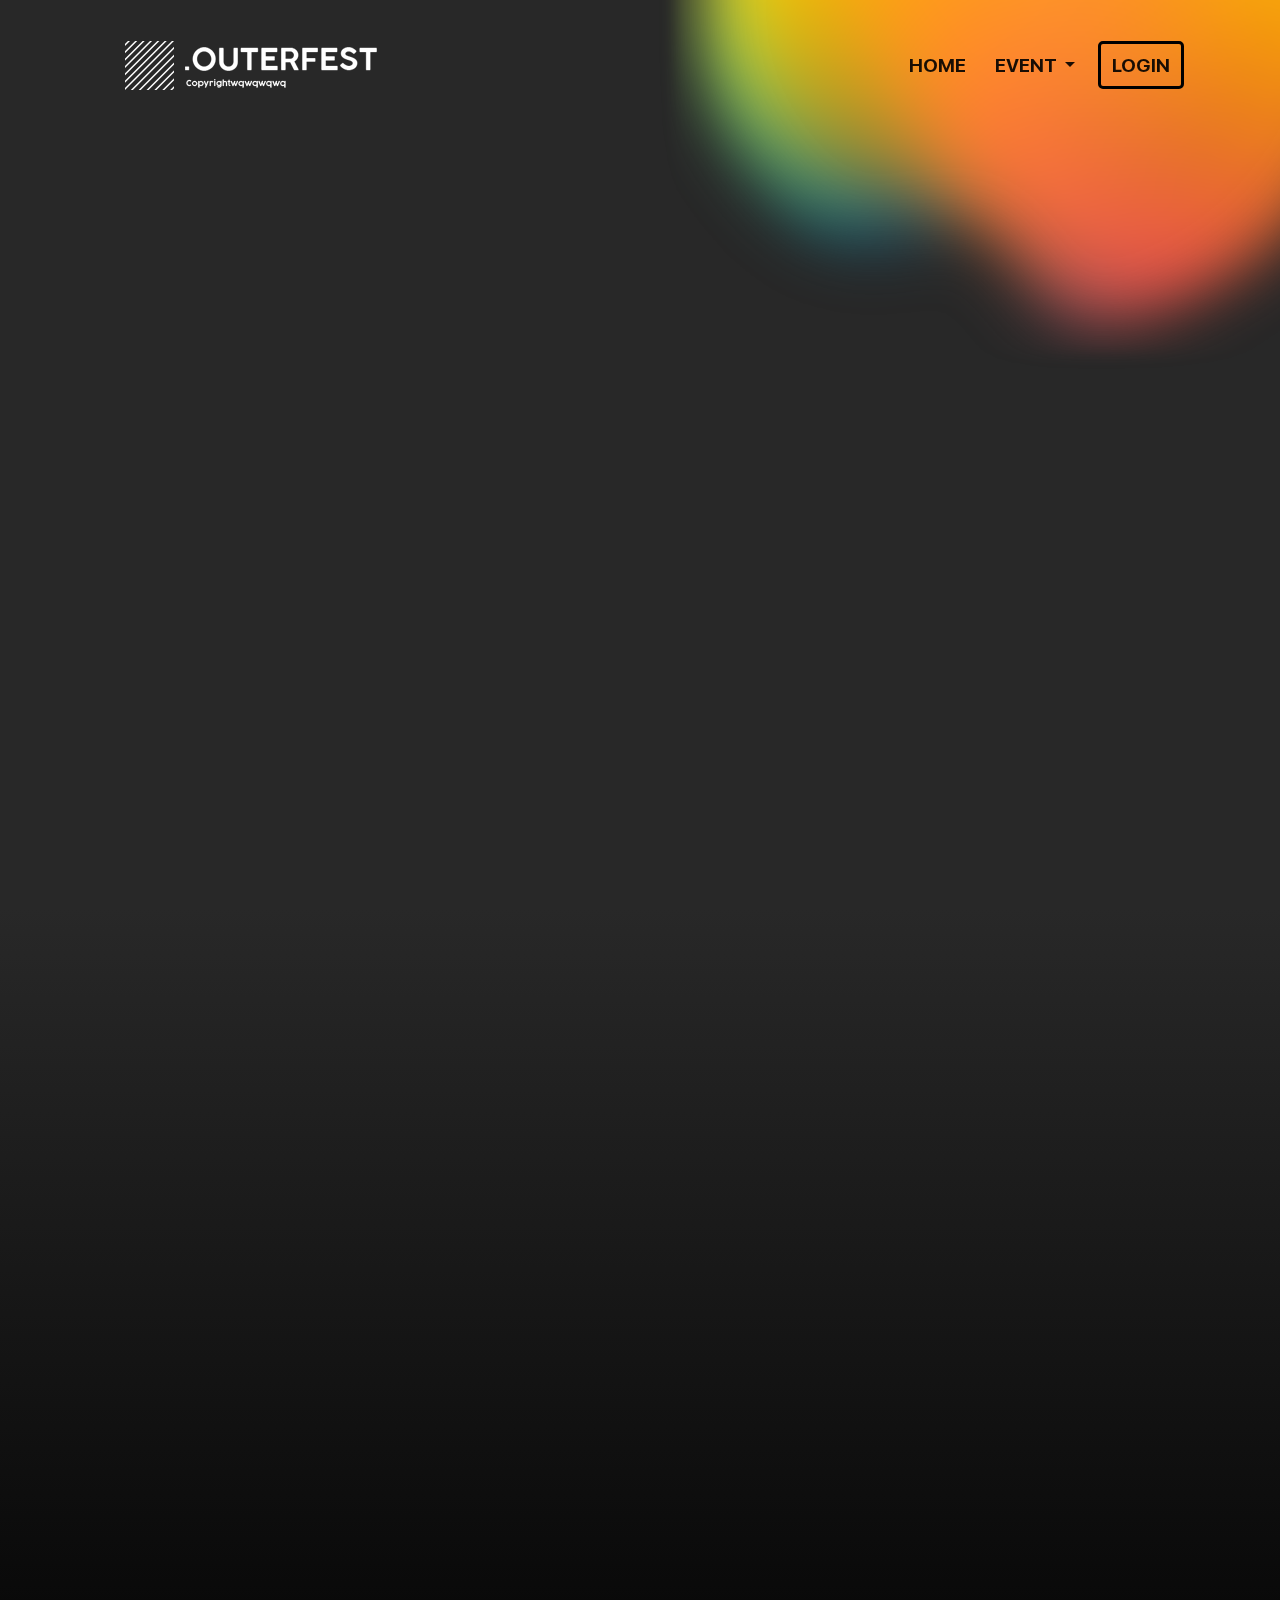
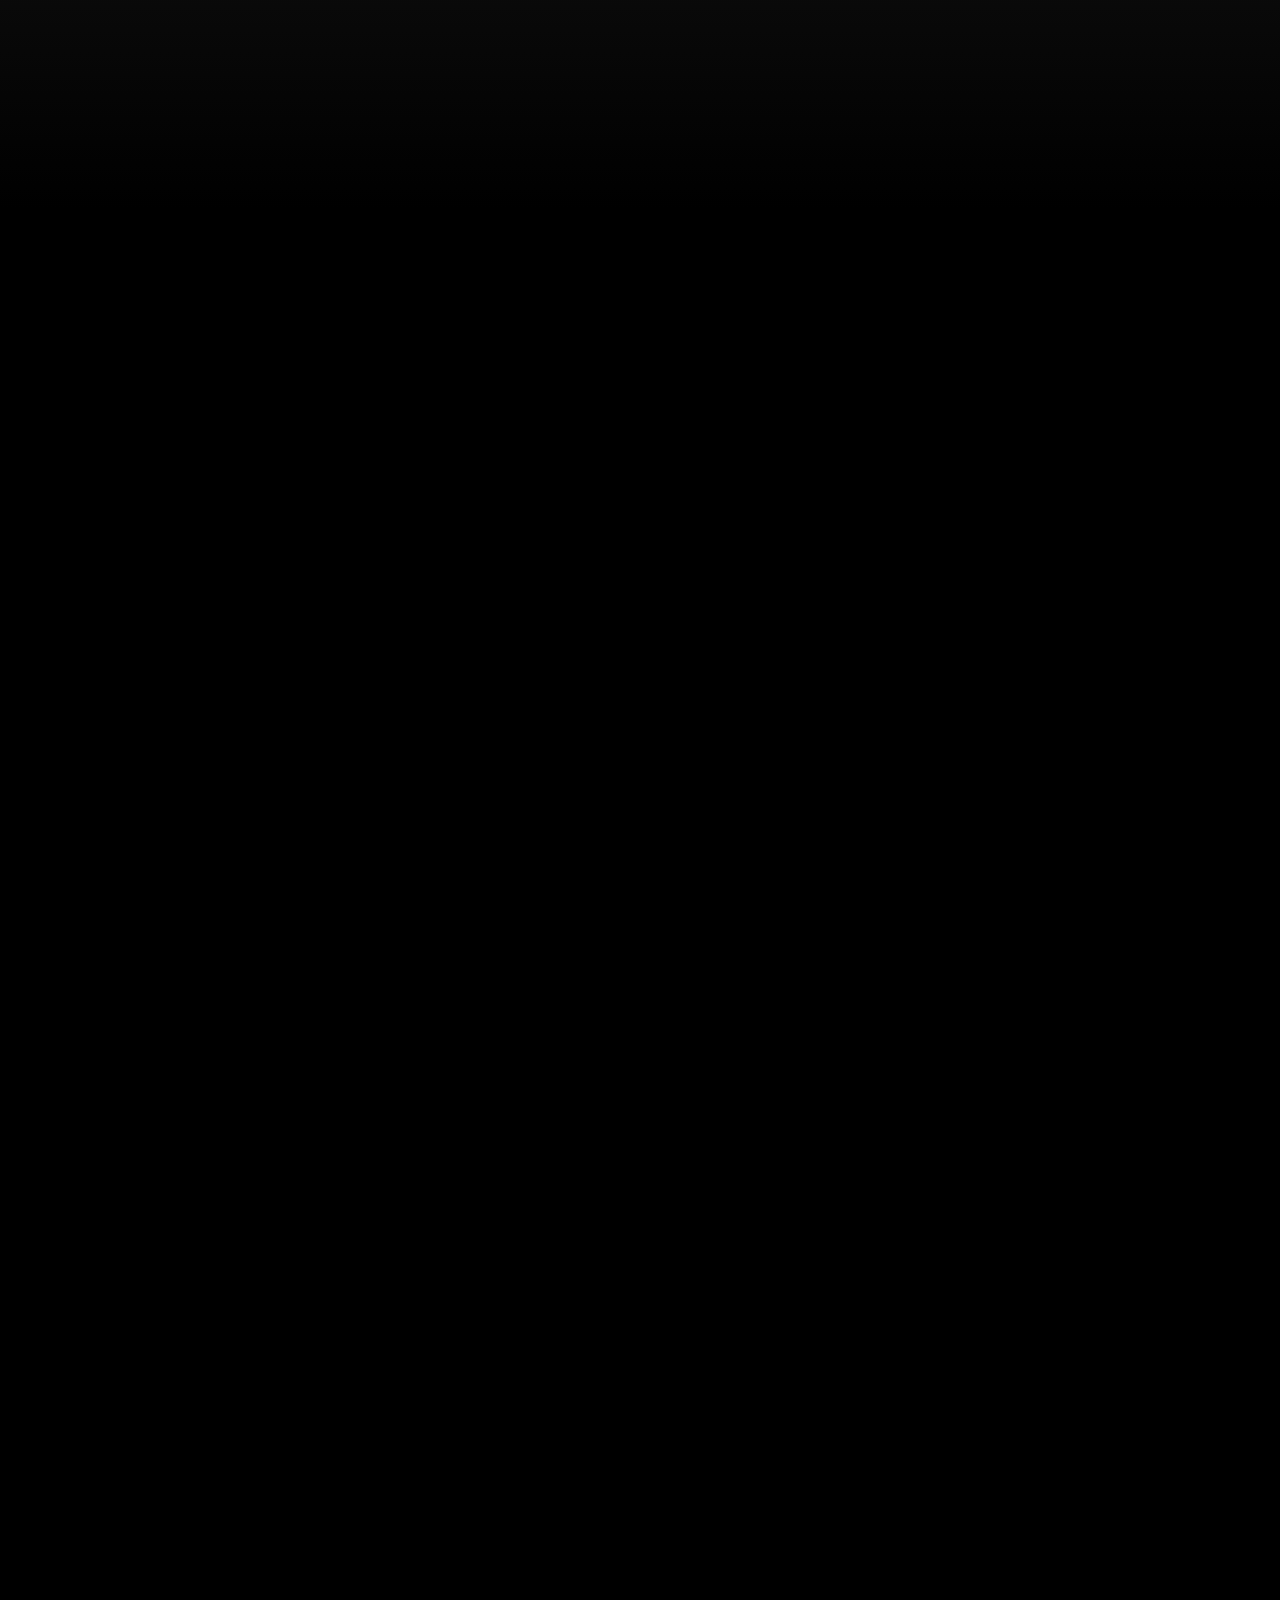
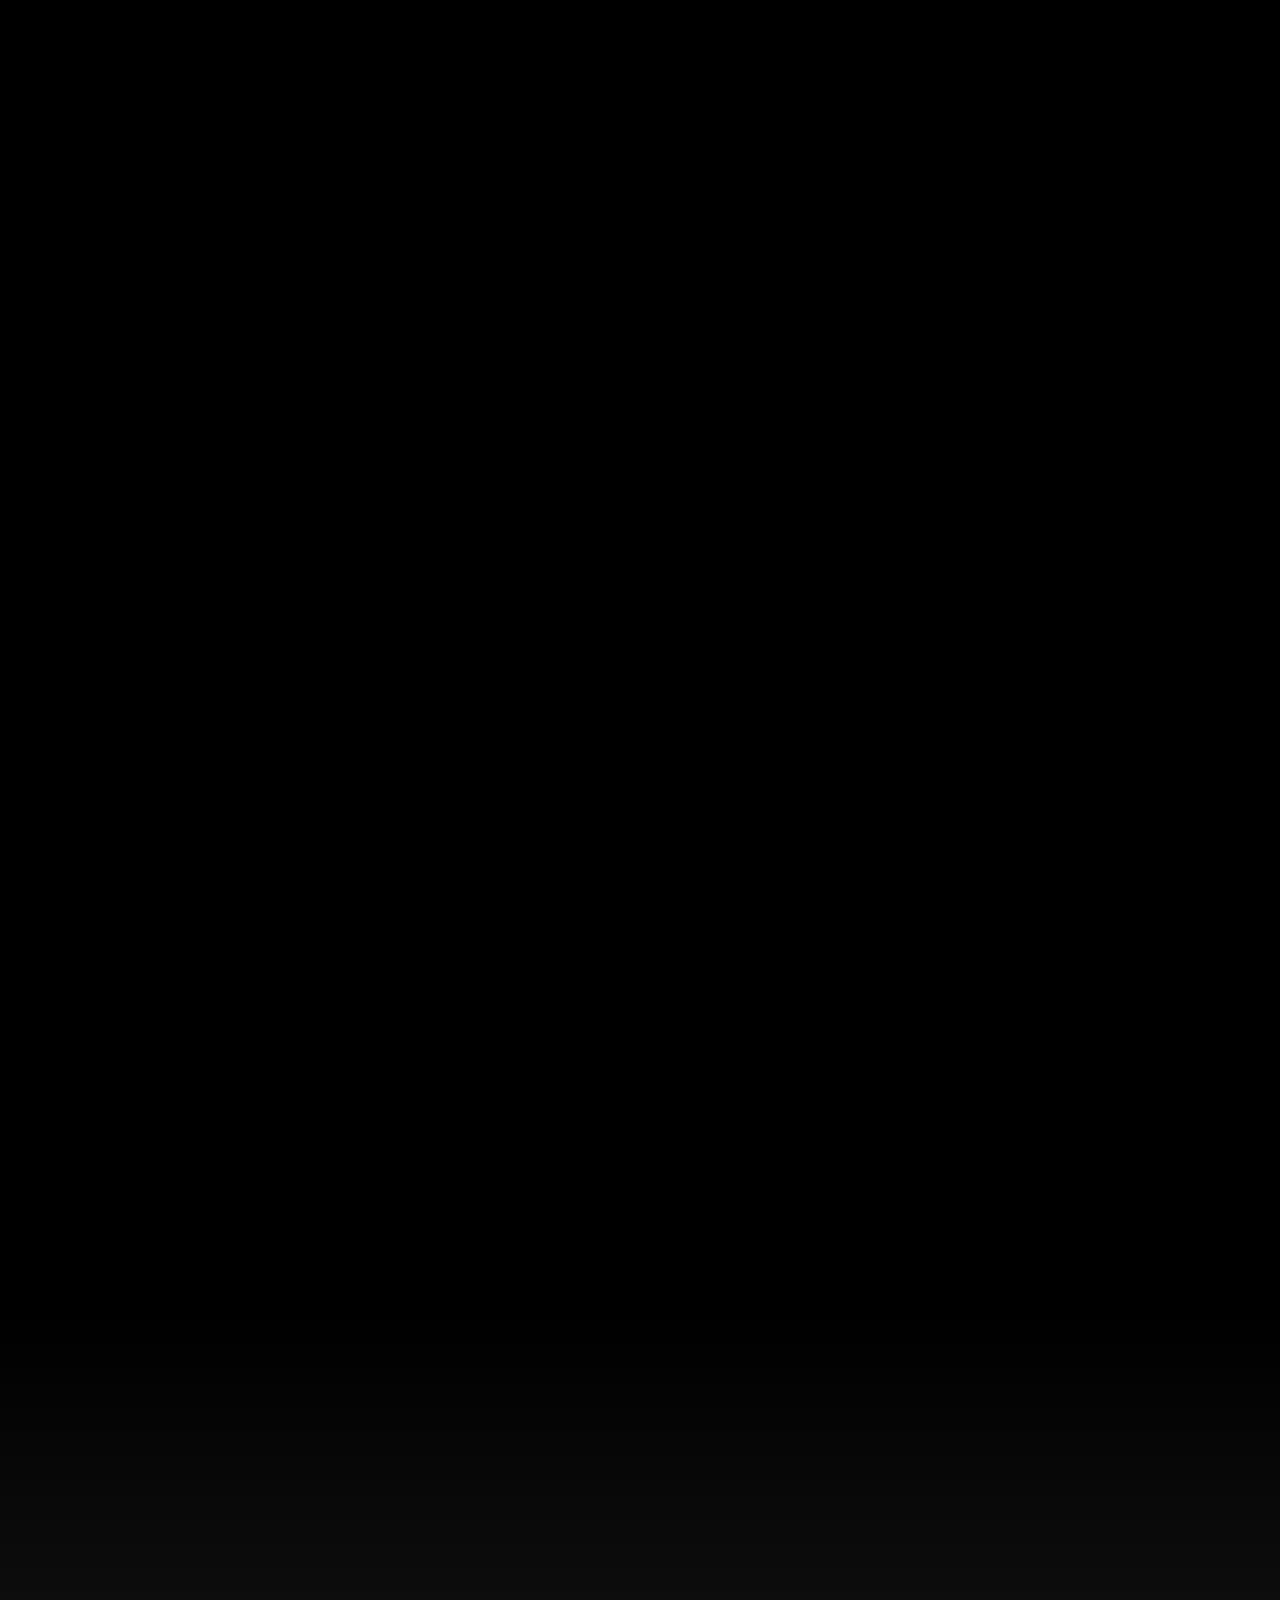
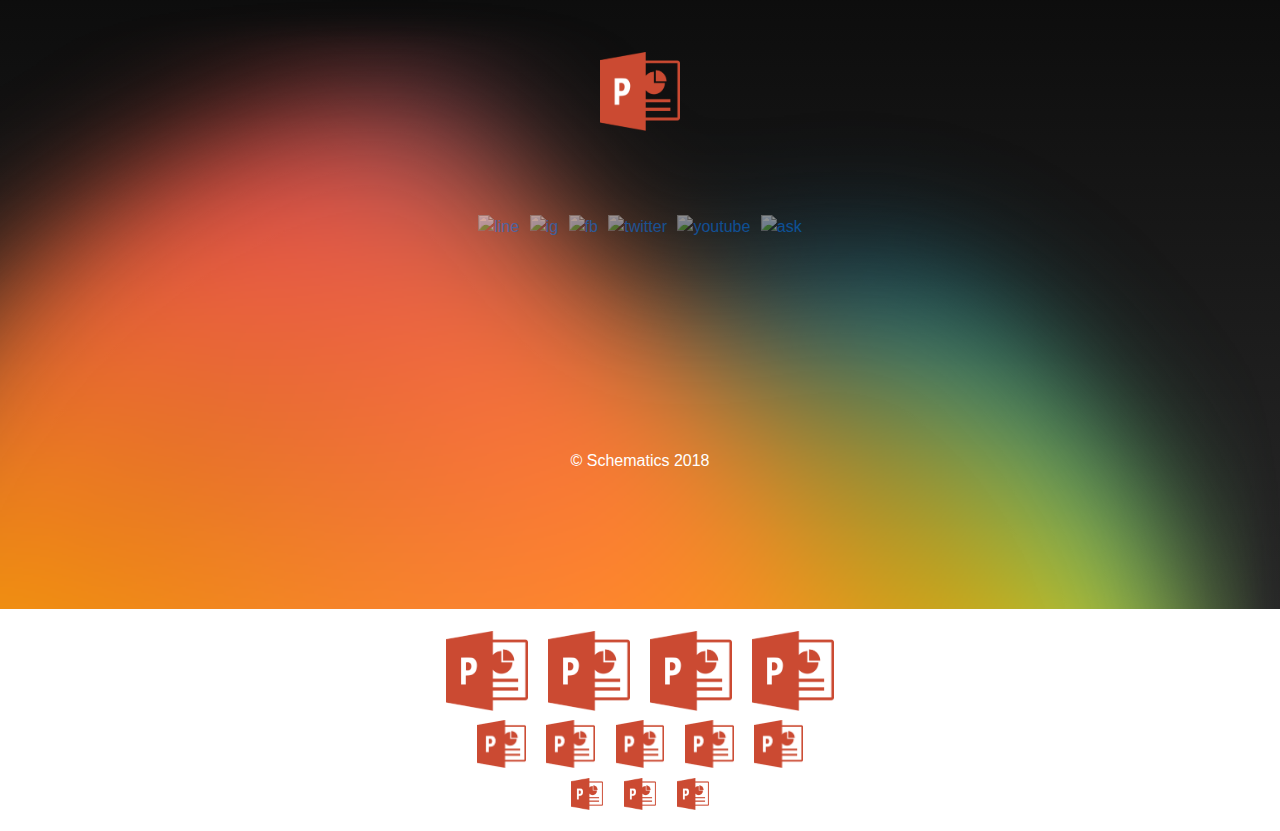
==== commit 6f96ad37: "Merge pull request #2 from raisoturu/frontend-dev" ====
--- a/application/views/home/index.html
+++ b/application/views/home/index.html
@@ -13,7 +13,7 @@
 
 <body>
 	<nav class="navbar navbar-expand-lg navbar-dark fixed-top bg-nav-primary">
-		<a class="navbar-brand" href="https://schematics.its.ac.id">
+		<a class="navbar-brand" href="#">
 			<img src="../../../assets/img/outerfest_logo_sml.png" alt="logo" />
 		</a>
 		<button
@@ -171,9 +171,6 @@
 			<img src="../../../assets/img/sp.png" class="sponsor3child">
 			<img src="../../../assets/img/sp.png" class="sponsor3child">
 		</div>
-		<div style="margin-top: 12px;">
-			<a href="https://idcloudhost.com/vps-murah-indonesia/" alt="VPS Murah Indonesia" title="VPS Murah Indonesia">VPS Murah Indonesia</a> dari <a href="https://idcloudhost.com/" alt="IDCloudhost" title="IDCloudhost">IDCloudhost</a>
-		</div>
 	</div>
 	<!-- SCRIPT HERE -->
 	<script src="https://code.jquery.com/jquery-3.3.1.min.js"></script>
